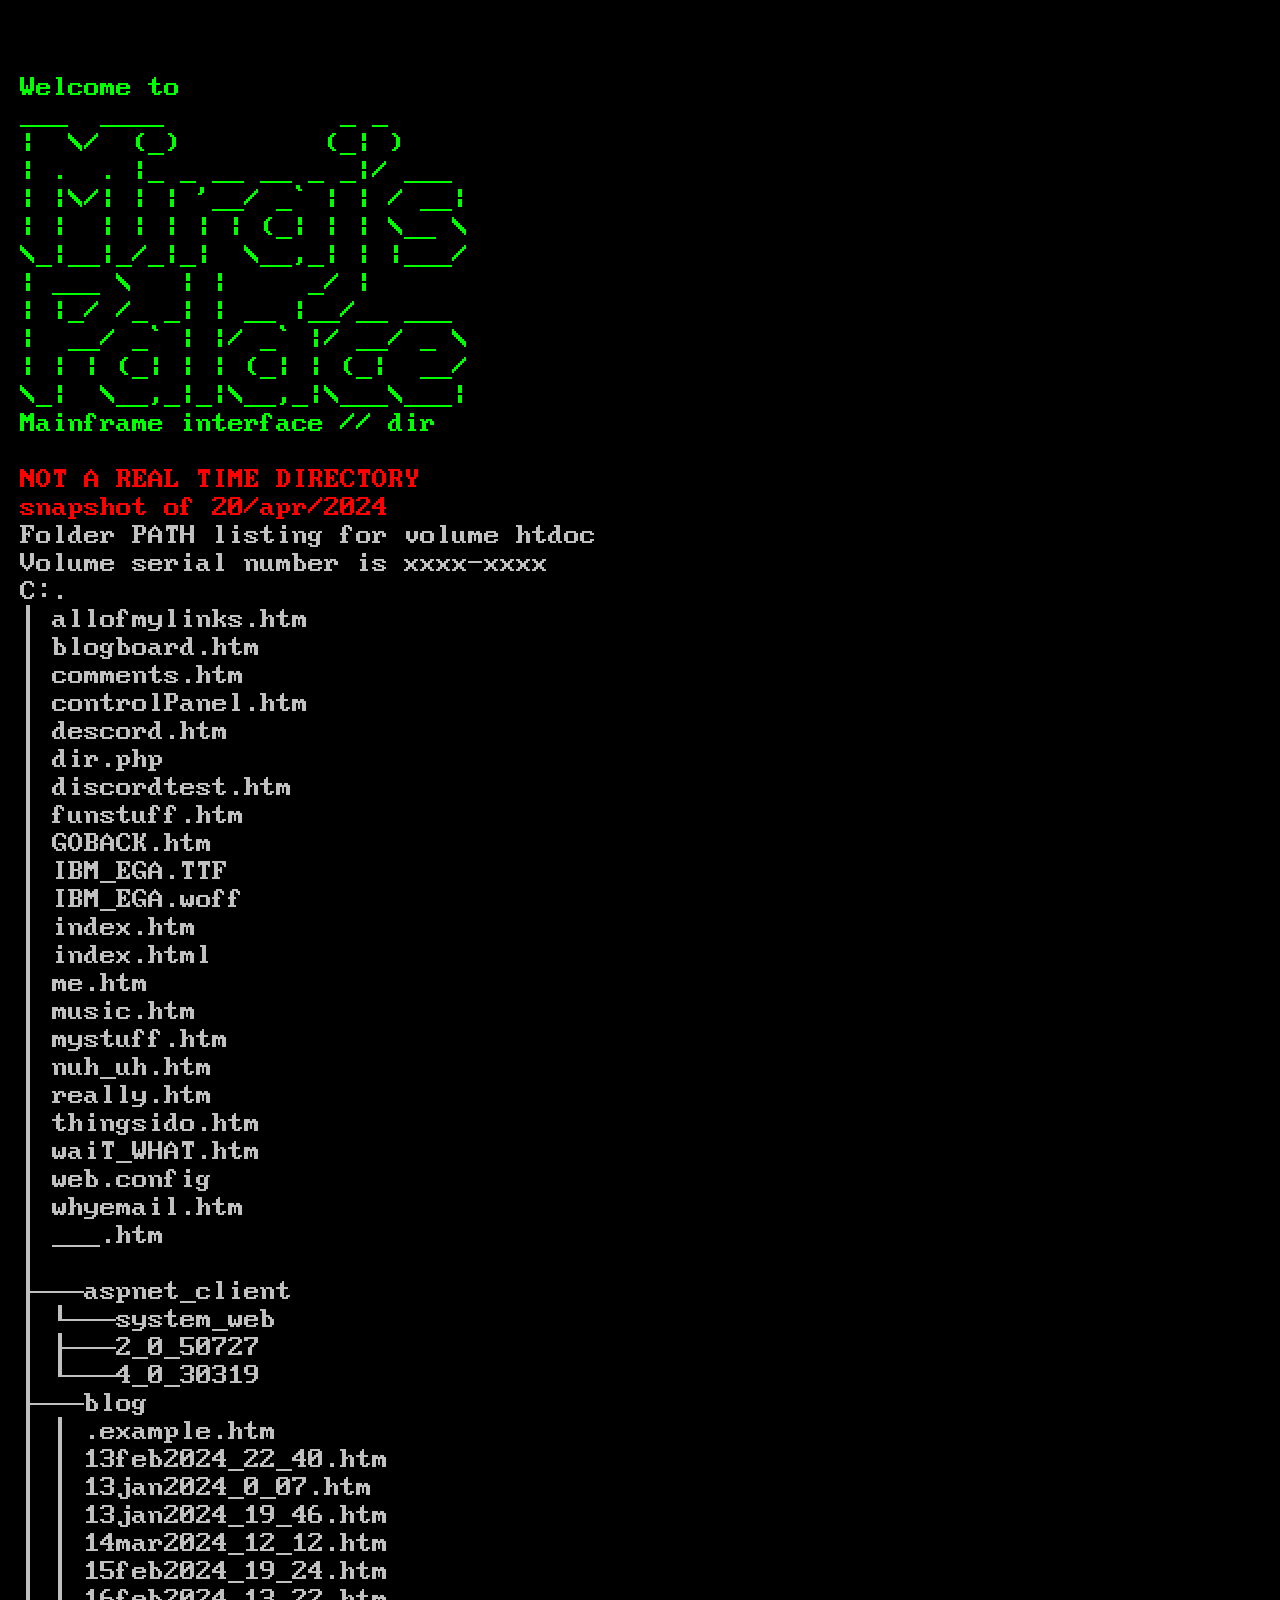
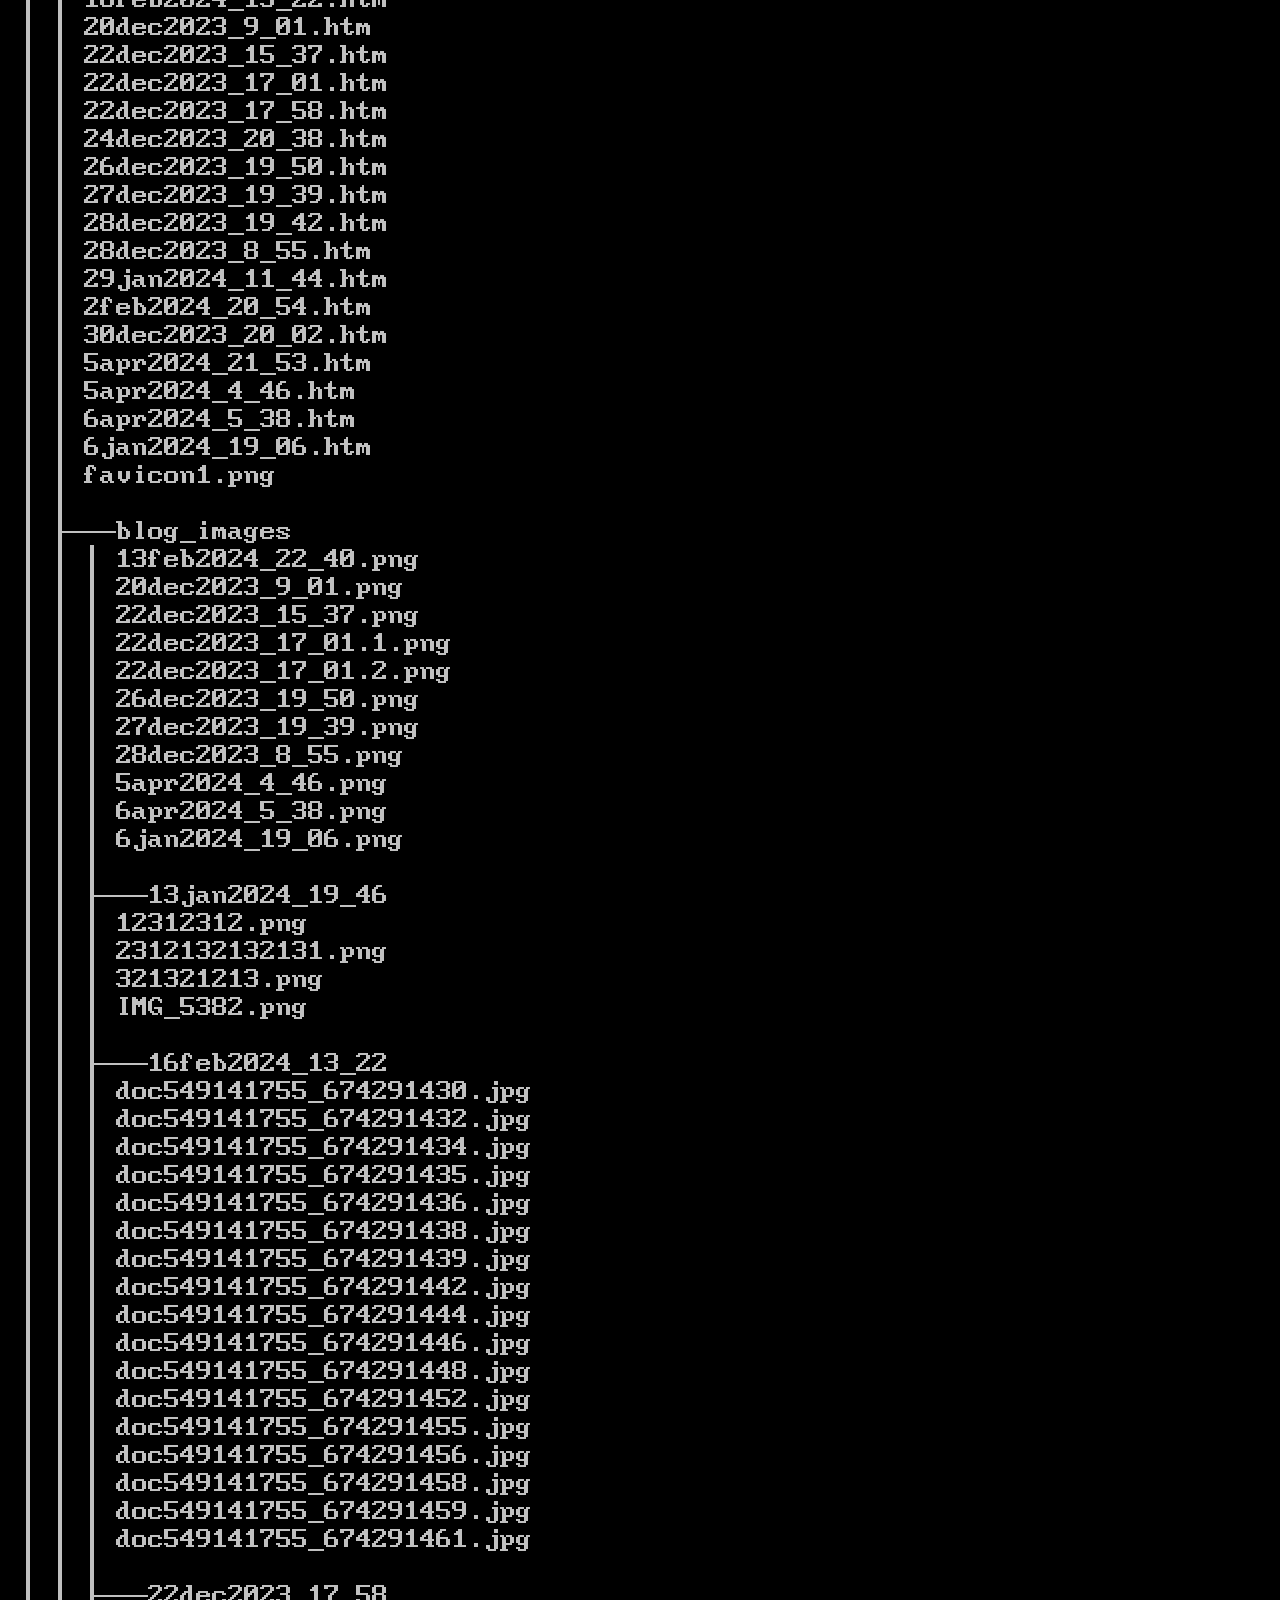
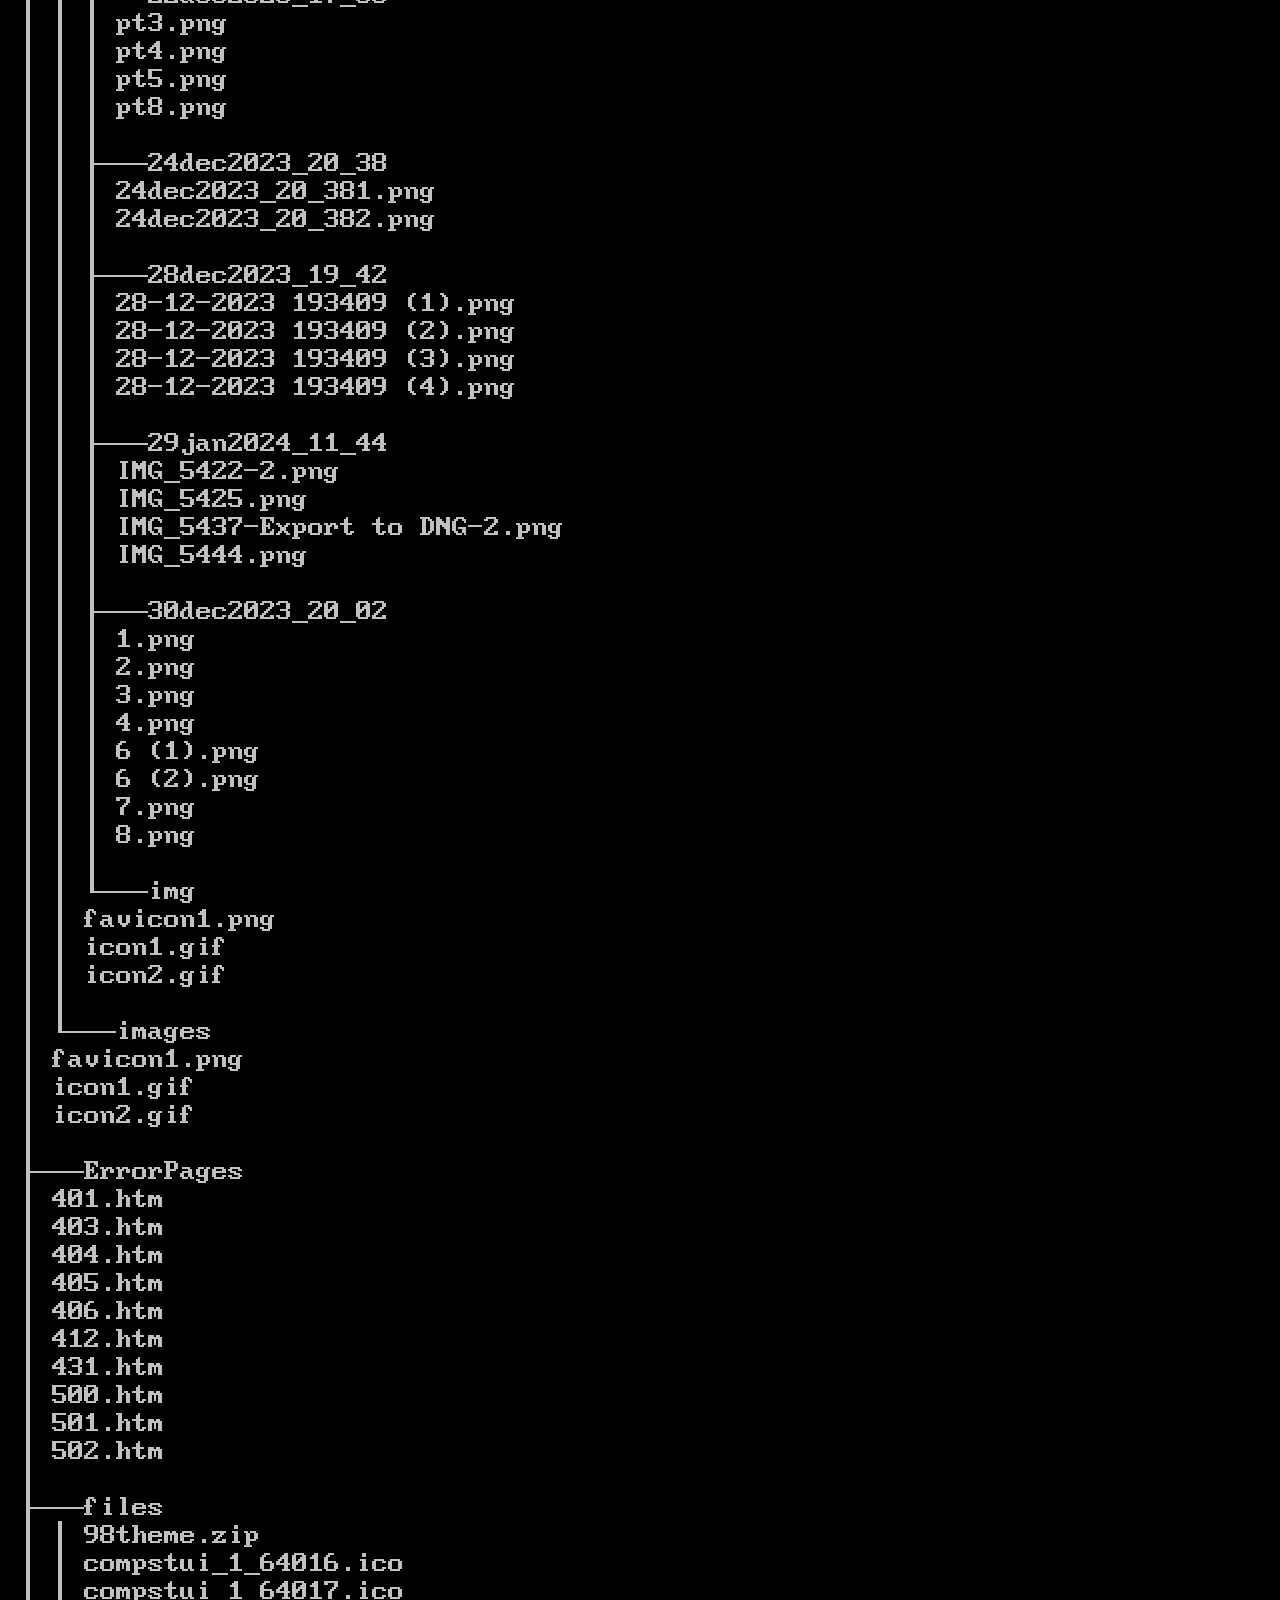
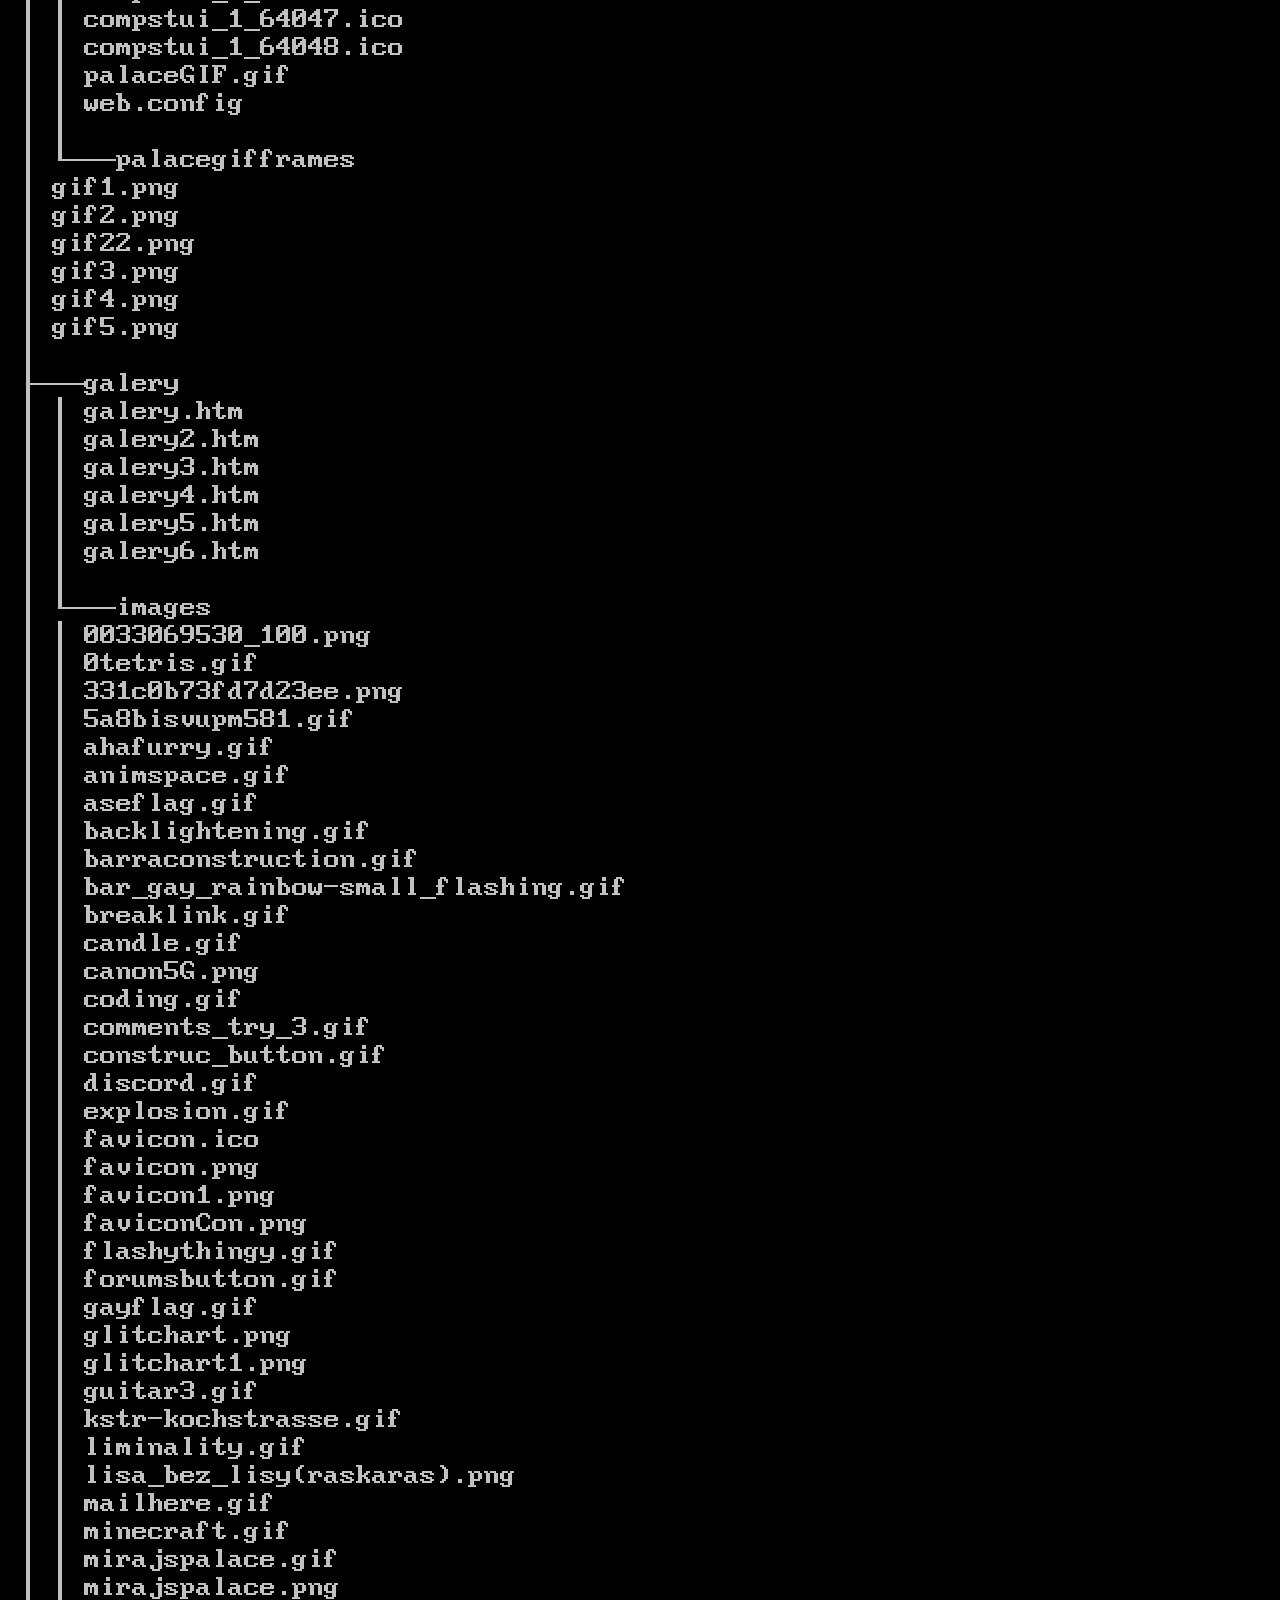
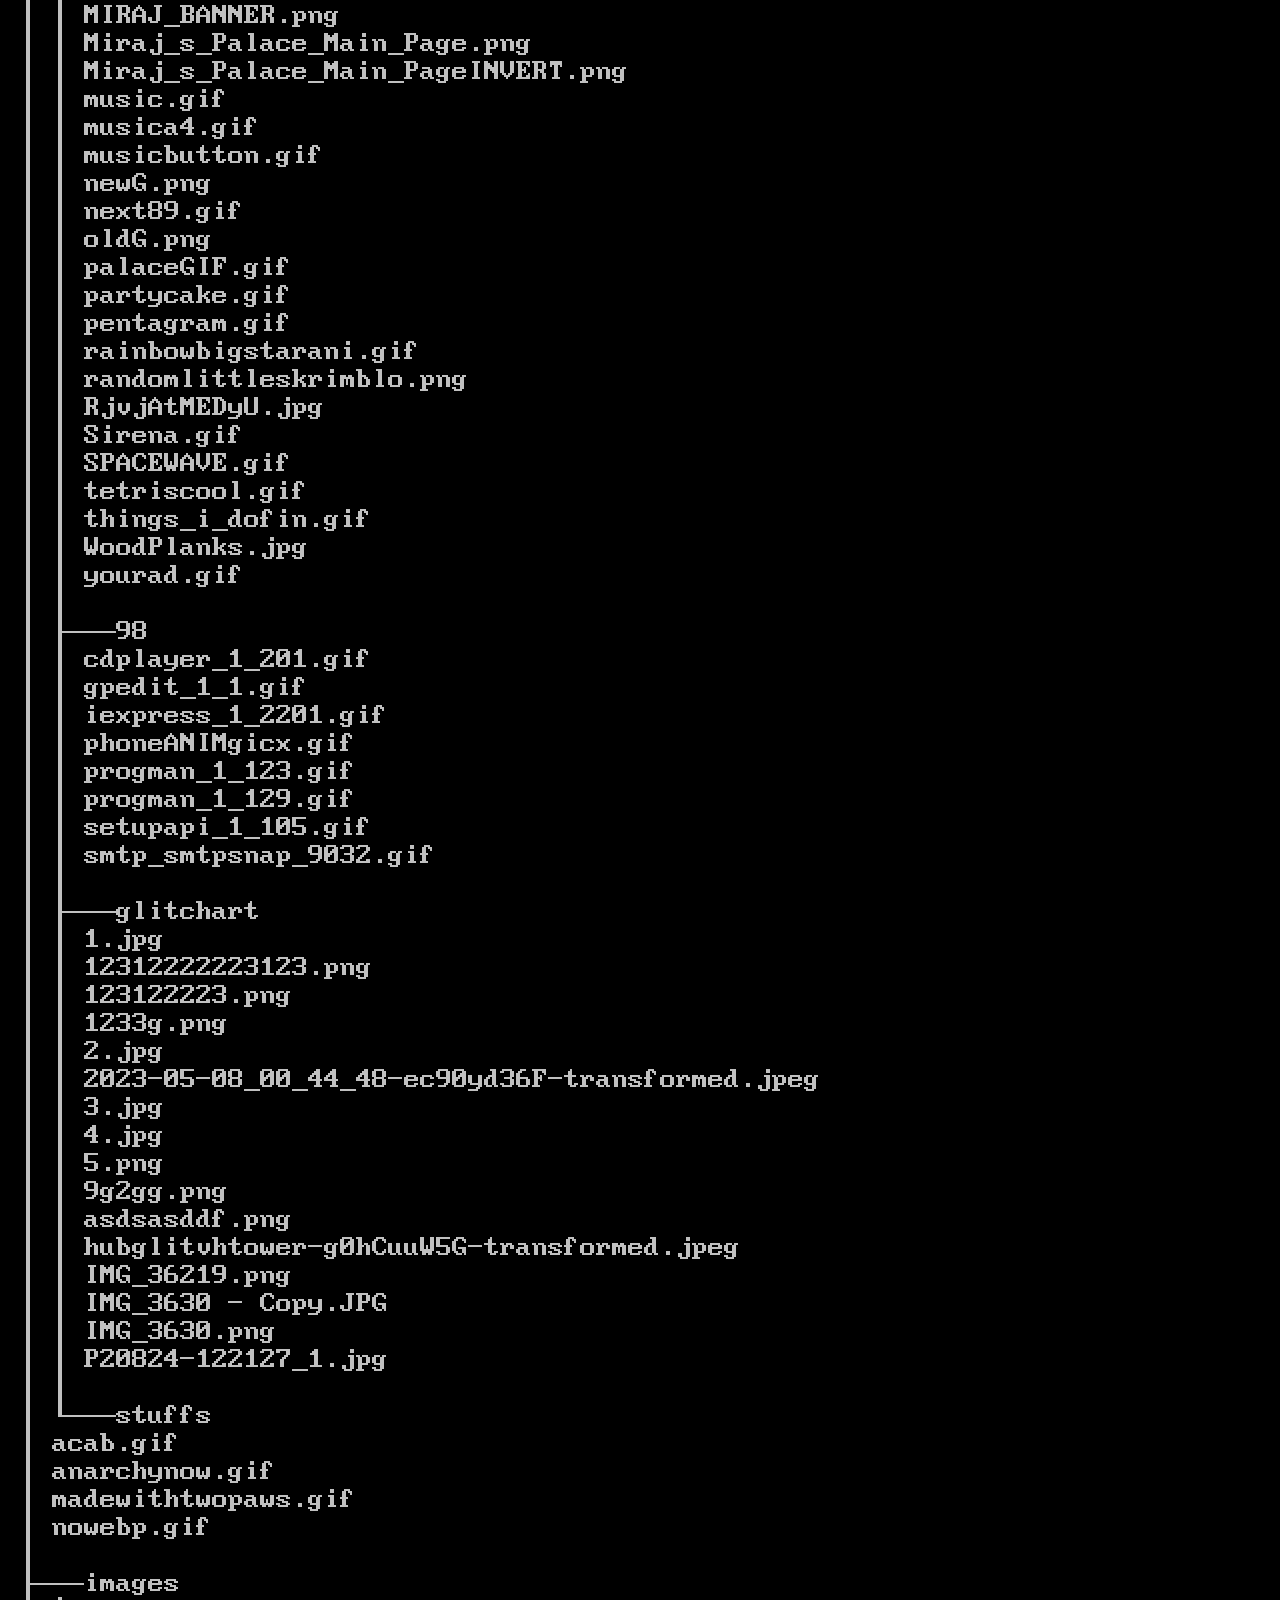
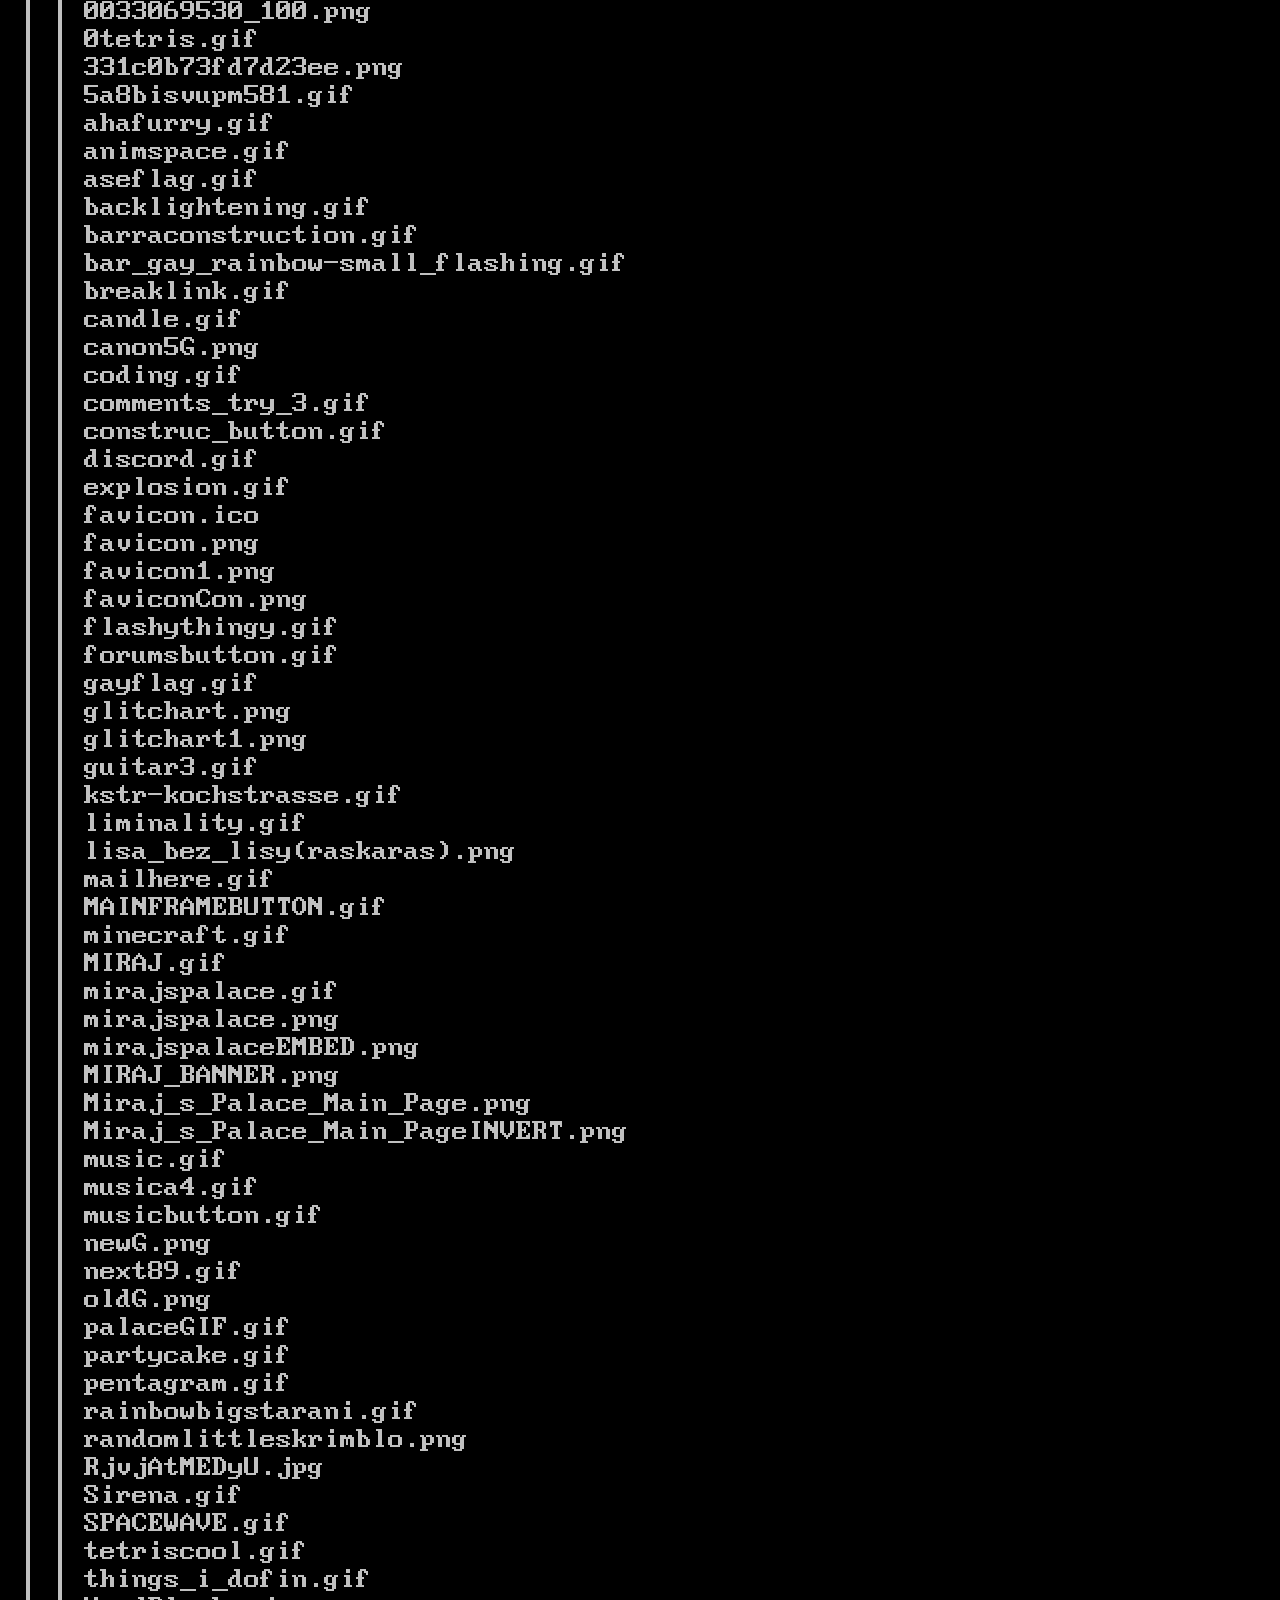
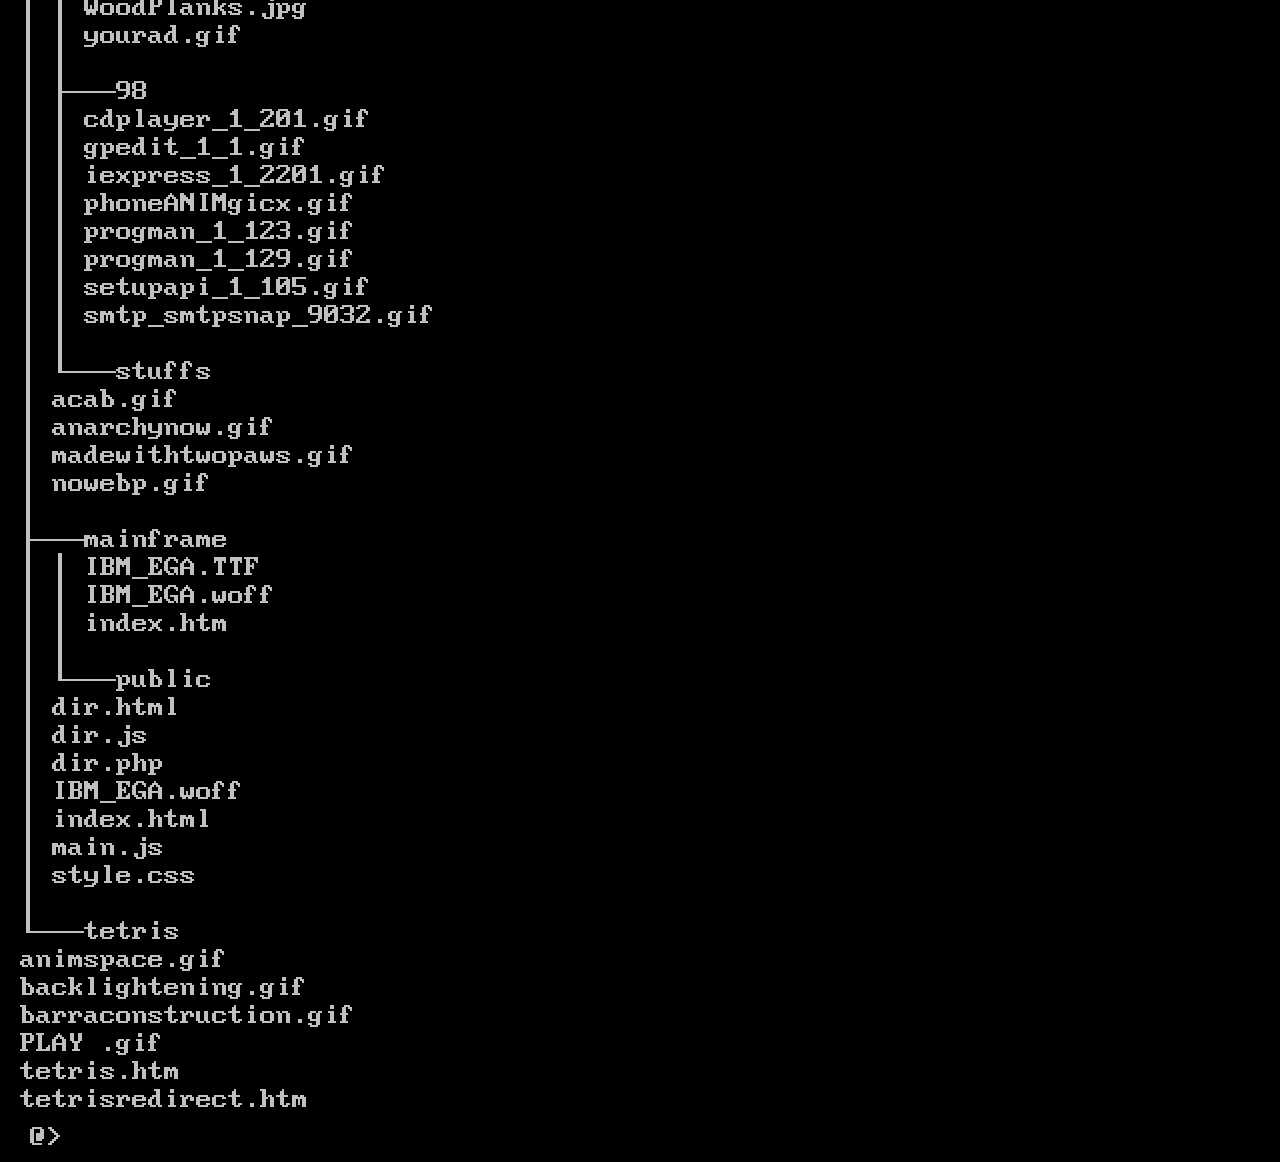
==== dir.html @ 4e68bce7 "out with old, in with the new" ====
<!DOCTYPE html>
<html lang="en">
<head>
    
    <meta charset="UTF-8">
    <meta http-equiv="X-UA-Compatible" content="IE=edge">
    <meta name="viewport" content="width=device-width, initial-scale=1.0">
    <link rel="preconnect" href="https://fonts.googleapis.com">
    <link rel="preconnect" href="https://fonts.gstatic.com" crossorigin>
    <link href="https://fonts.googleapis.com/css2?family=Inconsolata:wght@200;300;400;700&display=swap" rel="stylesheet">

    <link rel="stylesheet" href="style.css">
    <title>Mainframe</title>
	
	<style>
	@font-face {
	font-family: IBM;
	src: url('IBM_EGA.woff'); 
	font-smooth: never;
} 
</style>

<script src="https://ajax.googleapis.com/ajax/libs/jquery/3.2.1/jquery.min.js"></script>
  
</head>
<body>

  <a href="" class="clear"></a>

    <!-- Logo and instructions on how to use the website -->
    <div class="art" style="font-size: 28px; font-family: IBM"><span style="color: #00FF00; background: #000000;">
Welcome to
___  ____           _ _     
|  \/  (_)         (_| )    
| .  . |_ _ __ __ _ _|/ ___ 
| |\/| | | '__/ _` | | / __|
| |  | | | | | (_| | | \__ \
\_|__|_/_|_|  \__,_| | |___/
| ___ \   | |     _/ |      
| |_/ /_ _| | __ |__/__ ___ 
|  __/ _` | |/ _` |/ __/ _ \
| | | (_| | | (_| | (_|  __/
\_|  \__,_|_|\__,_|\___\___| 
Mainframe interface // dir
                                            </span></div>

<p style="font-size: 28px; font-family: IBM">
<span style="color: #FF0000">NOT A REAL TIME DIRECTORY<br>
snapshot of 20/apr/2024</span><br>
Folder PATH listing for volume htdoc<br>
Volume serial number is xxxx-xxxx<br>
C:.<br>
│   allofmylinks.htm<br>
│   blogboard.htm<br>
│   comments.htm<br>
│   controlPanel.htm<br>
│   descord.htm<br>
│   dir.php<br>
│   discordtest.htm<br>
│   funstuff.htm<br>
│   GOBACK.htm<br>
│   IBM_EGA.TTF<br>
│   IBM_EGA.woff<br>
│   index.htm<br>
│   index.html<br>
│   me.htm<br>
│   music.htm<br>
│   mystuff.htm<br>
│   nuh_uh.htm<br>
│   really.htm<br>
│   thingsido.htm<br>
│   waiT_WHAT.htm<br>
│   web.config<br>
│   whyemail.htm<br>
│   ___.htm<br>
│<br>
├───aspnet_client<br>
│   └───system_web<br>
│       ├───2_0_50727<br>
│       └───4_0_30319<br>
├───blog<br>
│   │   .example.htm<br>
│   │   13feb2024_22_40.htm<br>
│   │   13jan2024_0_07.htm<br>
│   │   13jan2024_19_46.htm<br>
│   │   14mar2024_12_12.htm<br>
│   │   15feb2024_19_24.htm<br>
│   │   16feb2024_13_22.htm<br>
│   │   20dec2023_9_01.htm<br>
│   │   22dec2023_15_37.htm<br>
│   │   22dec2023_17_01.htm<br>
│   │   22dec2023_17_58.htm<br>
│   │   24dec2023_20_38.htm<br>
│   │   26dec2023_19_50.htm<br>
│   │   27dec2023_19_39.htm<br>
│   │   28dec2023_19_42.htm<br>
│   │   28dec2023_8_55.htm<br>
│   │   29jan2024_11_44.htm<br>
│   │   2feb2024_20_54.htm<br>
│   │   30dec2023_20_02.htm<br>
│   │   5apr2024_21_53.htm<br>
│   │   5apr2024_4_46.htm<br>
│   │   6apr2024_5_38.htm<br>
│   │   6jan2024_19_06.htm<br>
│   │   favicon1.png<br>
│   │<br>
│   ├───blog_images<br>
│   │   │   13feb2024_22_40.png<br>
│   │   │   20dec2023_9_01.png<br>
│   │   │   22dec2023_15_37.png<br>
│   │   │   22dec2023_17_01.1.png<br>
│   │   │   22dec2023_17_01.2.png<br>
│   │   │   26dec2023_19_50.png<br>
│   │   │   27dec2023_19_39.png<br>
│   │   │   28dec2023_8_55.png<br>
│   │   │   5apr2024_4_46.png<br>
│   │   │   6apr2024_5_38.png<br>
│   │   │   6jan2024_19_06.png<br>
│   │   │<br>
│   │   ├───13jan2024_19_46<br>
│   │   │       12312312.png<br>
│   │   │       2312132132131.png<br>
│   │   │       321321213.png<br>
│   │   │       IMG_5382.png<br>
│   │   │<br>
│   │   ├───16feb2024_13_22<br>
│   │   │       doc549141755_674291430.jpg<br>
│   │   │       doc549141755_674291432.jpg<br>
│   │   │       doc549141755_674291434.jpg<br>
│   │   │       doc549141755_674291435.jpg<br>
│   │   │       doc549141755_674291436.jpg<br>
│   │   │       doc549141755_674291438.jpg<br>
│   │   │       doc549141755_674291439.jpg<br>
│   │   │       doc549141755_674291442.jpg<br>
│   │   │       doc549141755_674291444.jpg<br>
│   │   │       doc549141755_674291446.jpg<br>
│   │   │       doc549141755_674291448.jpg<br>
│   │   │       doc549141755_674291452.jpg<br>
│   │   │       doc549141755_674291455.jpg<br>
│   │   │       doc549141755_674291456.jpg<br>
│   │   │       doc549141755_674291458.jpg<br>
│   │   │       doc549141755_674291459.jpg<br>
│   │   │       doc549141755_674291461.jpg<br>
│   │   │<br>
│   │   ├───22dec2023_17_58<br>
│   │   │       pt3.png<br>
│   │   │       pt4.png<br>
│   │   │       pt5.png<br>
│   │   │       pt8.png<br>
│   │   │<br>
│   │   ├───24dec2023_20_38<br>
│   │   │       24dec2023_20_381.png<br>
│   │   │       24dec2023_20_382.png<br>
│   │   │<br>
│   │   ├───28dec2023_19_42<br>
│   │   │       28-12-2023 193409 (1).png<br>
│   │   │       28-12-2023 193409 (2).png<br>
│   │   │       28-12-2023 193409 (3).png<br>
│   │   │       28-12-2023 193409 (4).png<br>
│   │   │<br>
│   │   ├───29jan2024_11_44<br>
│   │   │       IMG_5422-2.png<br>
│   │   │       IMG_5425.png<br>
│   │   │       IMG_5437-Export to DNG-2.png<br>
│   │   │       IMG_5444.png<br>
│   │   │<br>
│   │   ├───30dec2023_20_02<br>
│   │   │       1.png<br>
│   │   │       2.png<br>
│   │   │       3.png<br>
│   │   │       4.png<br>
│   │   │       6 (1).png<br>
│   │   │       6 (2).png<br>
│   │   │       7.png<br>
│   │   │       8.png<br>
│   │   │<br>
│   │   └───img<br>
│   │           favicon1.png<br>
│   │           icon1.gif<br>
│   │           icon2.gif<br>
│   │<br>
│   └───images<br>
│           favicon1.png<br>
│           icon1.gif<br>
│           icon2.gif<br>
│<br>
├───ErrorPages<br>
│       401.htm<br>
│       403.htm<br>
│       404.htm<br>
│       405.htm<br>
│       406.htm<br>
│       412.htm<br>
│       431.htm<br>
│       500.htm<br>
│       501.htm<br>
│       502.htm<br>
│<br>
├───files<br>
│   │   98theme.zip<br>
│   │   compstui_1_64016.ico<br>
│   │   compstui_1_64017.ico<br>
│   │   compstui_1_64047.ico<br>
│   │   compstui_1_64048.ico<br>
│   │   palaceGIF.gif<br>
│   │   web.config<br>
│   │<br>
│   └───palacegifframes<br>
│           gif1.png<br>
│           gif2.png<br>
│           gif22.png<br>
│           gif3.png<br>
│           gif4.png<br>
│           gif5.png<br>
│<br>
├───galery<br>
│   │   galery.htm<br>
│   │   galery2.htm<br>
│   │   galery3.htm<br>
│   │   galery4.htm<br>
│   │   galery5.htm<br>
│   │   galery6.htm<br>
│   │<br>
│   └───images<br>
│       │   0033069530_100.png<br>
│       │   0tetris.gif<br>
│       │   331c0b73fd7d23ee.png<br>
│       │   5a8bisvupm581.gif<br>
│       │   ahafurry.gif<br>
│       │   animspace.gif<br>
│       │   aseflag.gif<br>
│       │   backlightening.gif<br>
│       │   barraconstruction.gif<br>
│       │   bar_gay_rainbow-small_flashing.gif<br>
│       │   breaklink.gif<br>
│       │   candle.gif<br>
│       │   canon5G.png<br>
│       │   coding.gif<br>
│       │   comments_try_3.gif<br>
│       │   construc_button.gif<br>
│       │   discord.gif<br>
│       │   explosion.gif<br>
│       │   favicon.ico<br>
│       │   favicon.png<br>
│       │   favicon1.png<br>
│       │   faviconCon.png<br>
│       │   flashythingy.gif<br>
│       │   forumsbutton.gif<br>
│       │   gayflag.gif<br>
│       │   glitchart.png<br>
│       │   glitchart1.png<br>
│       │   guitar3.gif<br>
│       │   kstr-kochstrasse.gif<br>
│       │   liminality.gif<br>
│       │   lisa_bez_lisy(raskaras).png<br>
│       │   mailhere.gif<br>
│       │   minecraft.gif<br>
│       │   mirajspalace.gif<br>
│       │   mirajspalace.png<br>
│       │   MIRAJ_BANNER.png<br>
│       │   Miraj_s_Palace_Main_Page.png<br>
│       │   Miraj_s_Palace_Main_PageINVERT.png<br>
│       │   music.gif<br>
│       │   musica4.gif<br>
│       │   musicbutton.gif<br>
│       │   newG.png<br>
│       │   next89.gif<br>
│       │   oldG.png<br>
│       │   palaceGIF.gif<br>
│       │   partycake.gif<br>
│       │   pentagram.gif<br>
│       │   rainbowbigstarani.gif<br>
│       │   randomlittleskrimblo.png<br>
│       │   RjvjAtMEDyU.jpg<br>
│       │   Sirena.gif<br>
│       │   SPACEWAVE.gif<br>
│       │   tetriscool.gif<br>
│       │   things_i_dofin.gif<br>
│       │   WoodPlanks.jpg<br>
│       │   yourad.gif<br>
│       │<br>
│       ├───98<br>
│       │       cdplayer_1_201.gif<br>
│       │       gpedit_1_1.gif<br>
│       │       iexpress_1_2201.gif<br>
│       │       phoneANIMgicx.gif<br>
│       │       progman_1_123.gif<br>
│       │       progman_1_129.gif<br>
│       │       setupapi_1_105.gif<br>
│       │       smtp_smtpsnap_9032.gif<br>
│       │<br>
│       ├───glitchart<br>
│       │       1.jpg<br>
│       │       12312222223123.png<br>
│       │       123122223.png<br>
│       │       1233g.png<br>
│       │       2.jpg<br>
│       │       2023-05-08_00_44_48-ec90yd36F-transformed.jpeg<br>
│       │       3.jpg<br>
│       │       4.jpg<br>
│       │       5.png<br>
│       │       9g2gg.png<br>
│       │       asdsasddf.png<br>
│       │       hubglitvhtower-g0hCuuW5G-transformed.jpeg<br>
│       │       IMG_36219.png<br>
│       │       IMG_3630 - Copy.JPG<br>
│       │       IMG_3630.png<br>
│       │       P20824-122127_1.jpg<br>
│       │<br>
│       └───stuffs<br>
│               acab.gif<br>
│               anarchynow.gif<br>
│               madewithtwopaws.gif<br>
│               nowebp.gif<br>
│<br>
├───images<br>
│   │   0033069530_100.png<br>
│   │   0tetris.gif<br>
│   │   331c0b73fd7d23ee.png<br>
│   │   5a8bisvupm581.gif<br>
│   │   ahafurry.gif<br>
│   │   animspace.gif<br>
│   │   aseflag.gif<br>
│   │   backlightening.gif<br>
│   │   barraconstruction.gif<br>
│   │   bar_gay_rainbow-small_flashing.gif<br>
│   │   breaklink.gif<br>
│   │   candle.gif<br>
│   │   canon5G.png<br>
│   │   coding.gif<br>
│   │   comments_try_3.gif<br>
│   │   construc_button.gif<br>
│   │   discord.gif<br>
│   │   explosion.gif<br>
│   │   favicon.ico<br>
│   │   favicon.png<br>
│   │   favicon1.png<br>
│   │   faviconCon.png<br>
│   │   flashythingy.gif<br>
│   │   forumsbutton.gif<br>
│   │   gayflag.gif<br>
│   │   glitchart.png<br>
│   │   glitchart1.png<br>
│   │   guitar3.gif<br>
│   │   kstr-kochstrasse.gif<br>
│   │   liminality.gif<br>
│   │   lisa_bez_lisy(raskaras).png<br>
│   │   mailhere.gif<br>
│   │   MAINFRAMEBUTTON.gif<br>
│   │   minecraft.gif<br>
│   │   MIRAJ.gif<br>
│   │   mirajspalace.gif<br>
│   │   mirajspalace.png<br>
│   │   mirajspalaceEMBED.png<br>
│   │   MIRAJ_BANNER.png<br>
│   │   Miraj_s_Palace_Main_Page.png<br>
│   │   Miraj_s_Palace_Main_PageINVERT.png<br>
│   │   music.gif<br>
│   │   musica4.gif<br>
│   │   musicbutton.gif<br>
│   │   newG.png<br>
│   │   next89.gif<br>
│   │   oldG.png<br>
│   │   palaceGIF.gif<br>
│   │   partycake.gif<br>
│   │   pentagram.gif<br>
│   │   rainbowbigstarani.gif<br>
│   │   randomlittleskrimblo.png<br>
│   │   RjvjAtMEDyU.jpg<br>
│   │   Sirena.gif<br>
│   │   SPACEWAVE.gif<br>
│   │   tetriscool.gif<br>
│   │   things_i_dofin.gif<br>
│   │   WoodPlanks.jpg<br>
│   │   yourad.gif<br>
│   │<br>
│   ├───98<br>
│   │       cdplayer_1_201.gif<br>
│   │       gpedit_1_1.gif<br>
│   │       iexpress_1_2201.gif<br>
│   │       phoneANIMgicx.gif<br>
│   │       progman_1_123.gif<br>
│   │       progman_1_129.gif<br>
│   │       setupapi_1_105.gif<br>
│   │       smtp_smtpsnap_9032.gif<br>
│   │<br>
│   └───stuffs<br>
│           acab.gif<br>
│           anarchynow.gif<br>
│           madewithtwopaws.gif<br>
│           nowebp.gif<br>
│<br>
├───mainframe<br>
│   │   IBM_EGA.TTF<br>
│   │   IBM_EGA.woff<br>
│   │   index.htm<br>
│   │<br>
│   └───public<br>
│           dir.html<br>
│           dir.js<br>
│           dir.php<br>
│           IBM_EGA.woff<br>
│           index.html<br>
│           main.js<br>
│           style.css<br>
│<br>
└───tetris<br>
        animspace.gif<br>
        backlightening.gif<br>
        barraconstruction.gif<br>
        PLAY .gif<br>
        tetris.htm<br>
        tetrisredirect.htm<br>
</p>
    <!-- Where the content will be displayed -->
    <div style="font-size: 28px; font-family: IBM" class="content"></div>

    <!-- The input -->
    <div id="txt">
      <p style="font-size: 28px; font-family: IBM"class="path">@> </p>

        <input style="font-size: 28px; font-family: IBM" type="text" class="txt-input" autofocus onfocus="this.select()">
        <i></i>
      </div>
    </div>


    <script src="dir.js"></script>
</body>
</html>
---- style.css ----
@font-face {
    font-family: IBM;
    src: url('IBM_EGA.woff'); 
    font-smooth: never;
}

* {
    margin: 0;
    padding: 0;
    font-family: 'IBM', monospace;
}

body {
    color: #C0C0C0;
    background: #000000;
    padding: 15px 20px;
    height: 100vh;
}

/* Logo */
.art {
    position: relative;
    font-family: monospace;
    white-space: pre;
    margin-top: 30px;
    margin-left: 0;
    font-size: 1.5em;
}

/* Make content selectable */
.content, .art {
    user-select: text;
    -webkit-user-select: text;
    cursor: text;
}

/* The input */
#txt {
    display: flex;
    padding: 10px;
}

.txt-input {
    margin-top: 1px;
    margin-left: 7px;
    outline: none;
    border: none;
    background-color: transparent;
    color: #007F7F;
    font-size: 1em;
    user-select: none;
    -webkit-user-select: none;
    flex: 1;
}

/* Visual feedback for selectable areas on hover */
.content:hover, .art:hover {
    cursor: text;
}

/* Links */
a {
    text-decoration: none;
    color: #007F7F;
    transition: .3s;
}

a:hover {
    color: #00FF00;
}

/* Responsive */
@media (max-width: 767px) {
    body {
        padding: 10px;
    }
    
    .art {
        font-size: 1em;
    }

    .txt-input {
        font-size: 0.9em;
    }
}
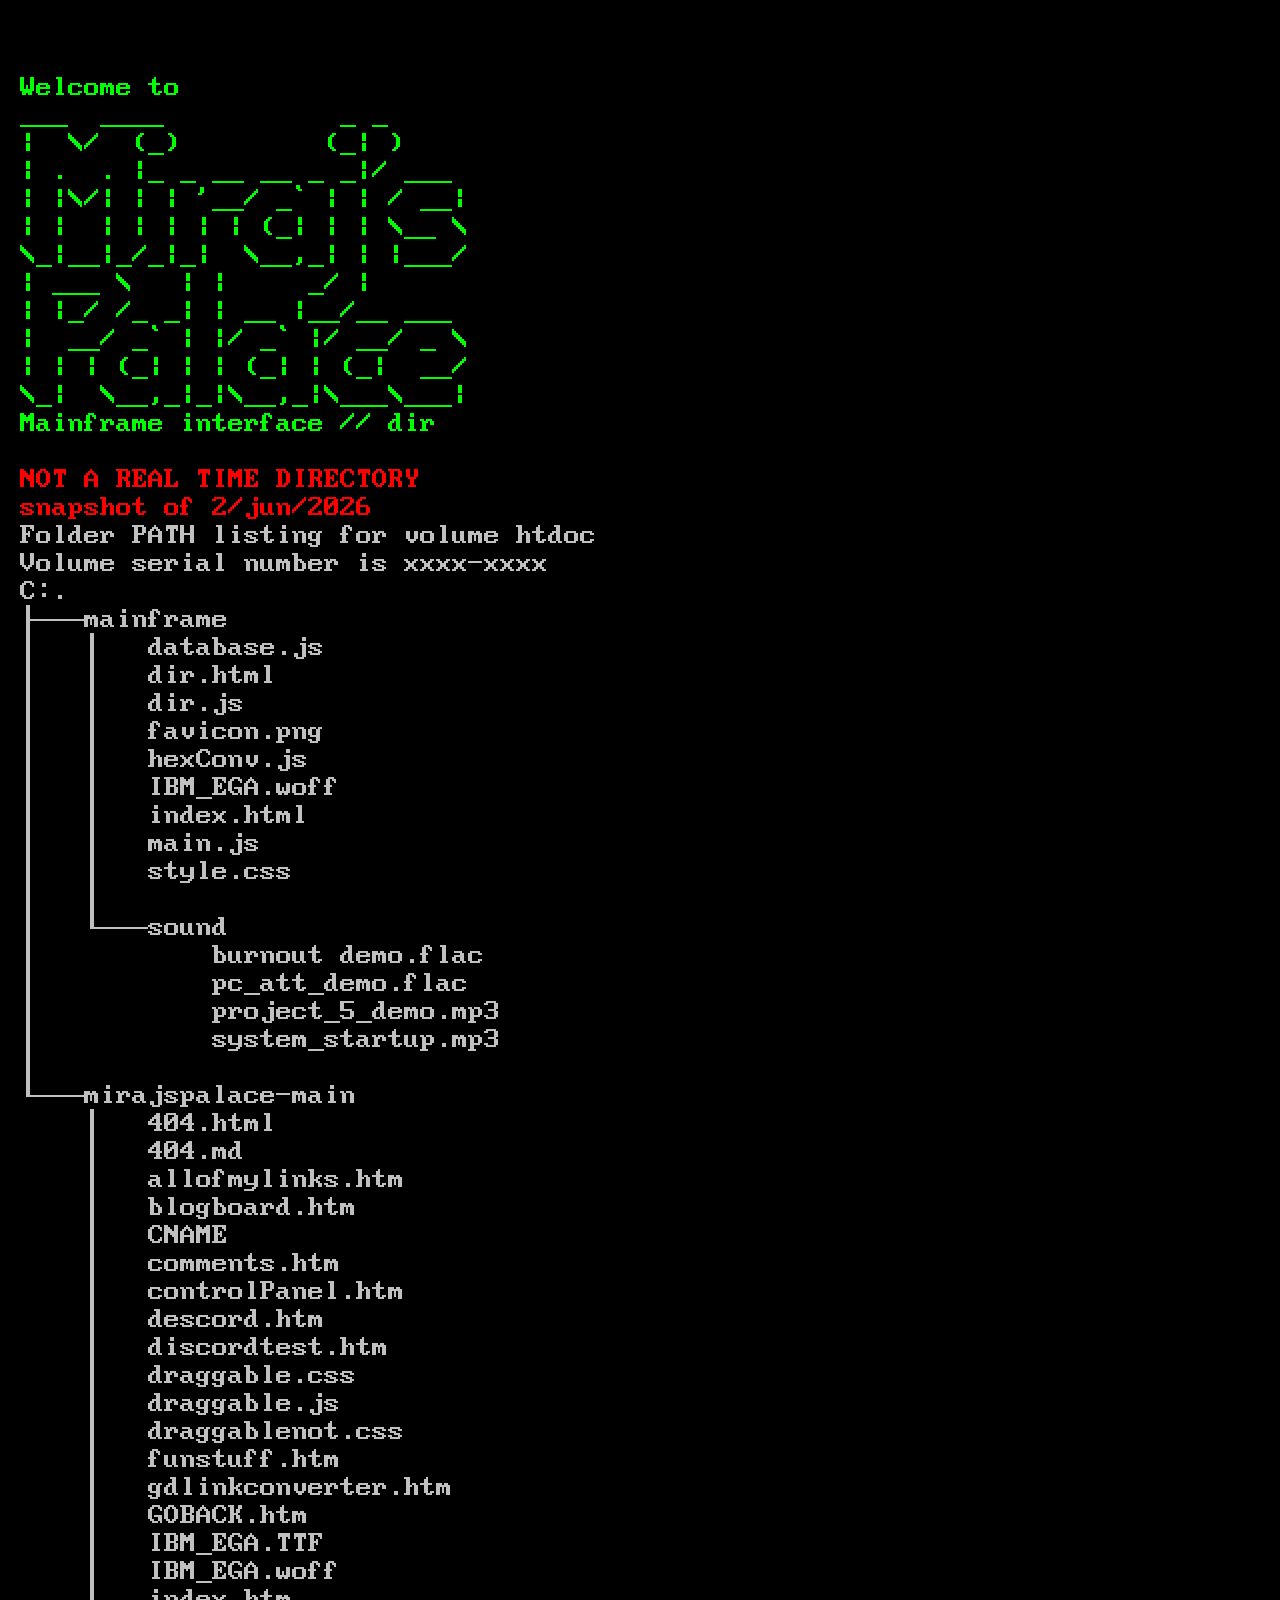
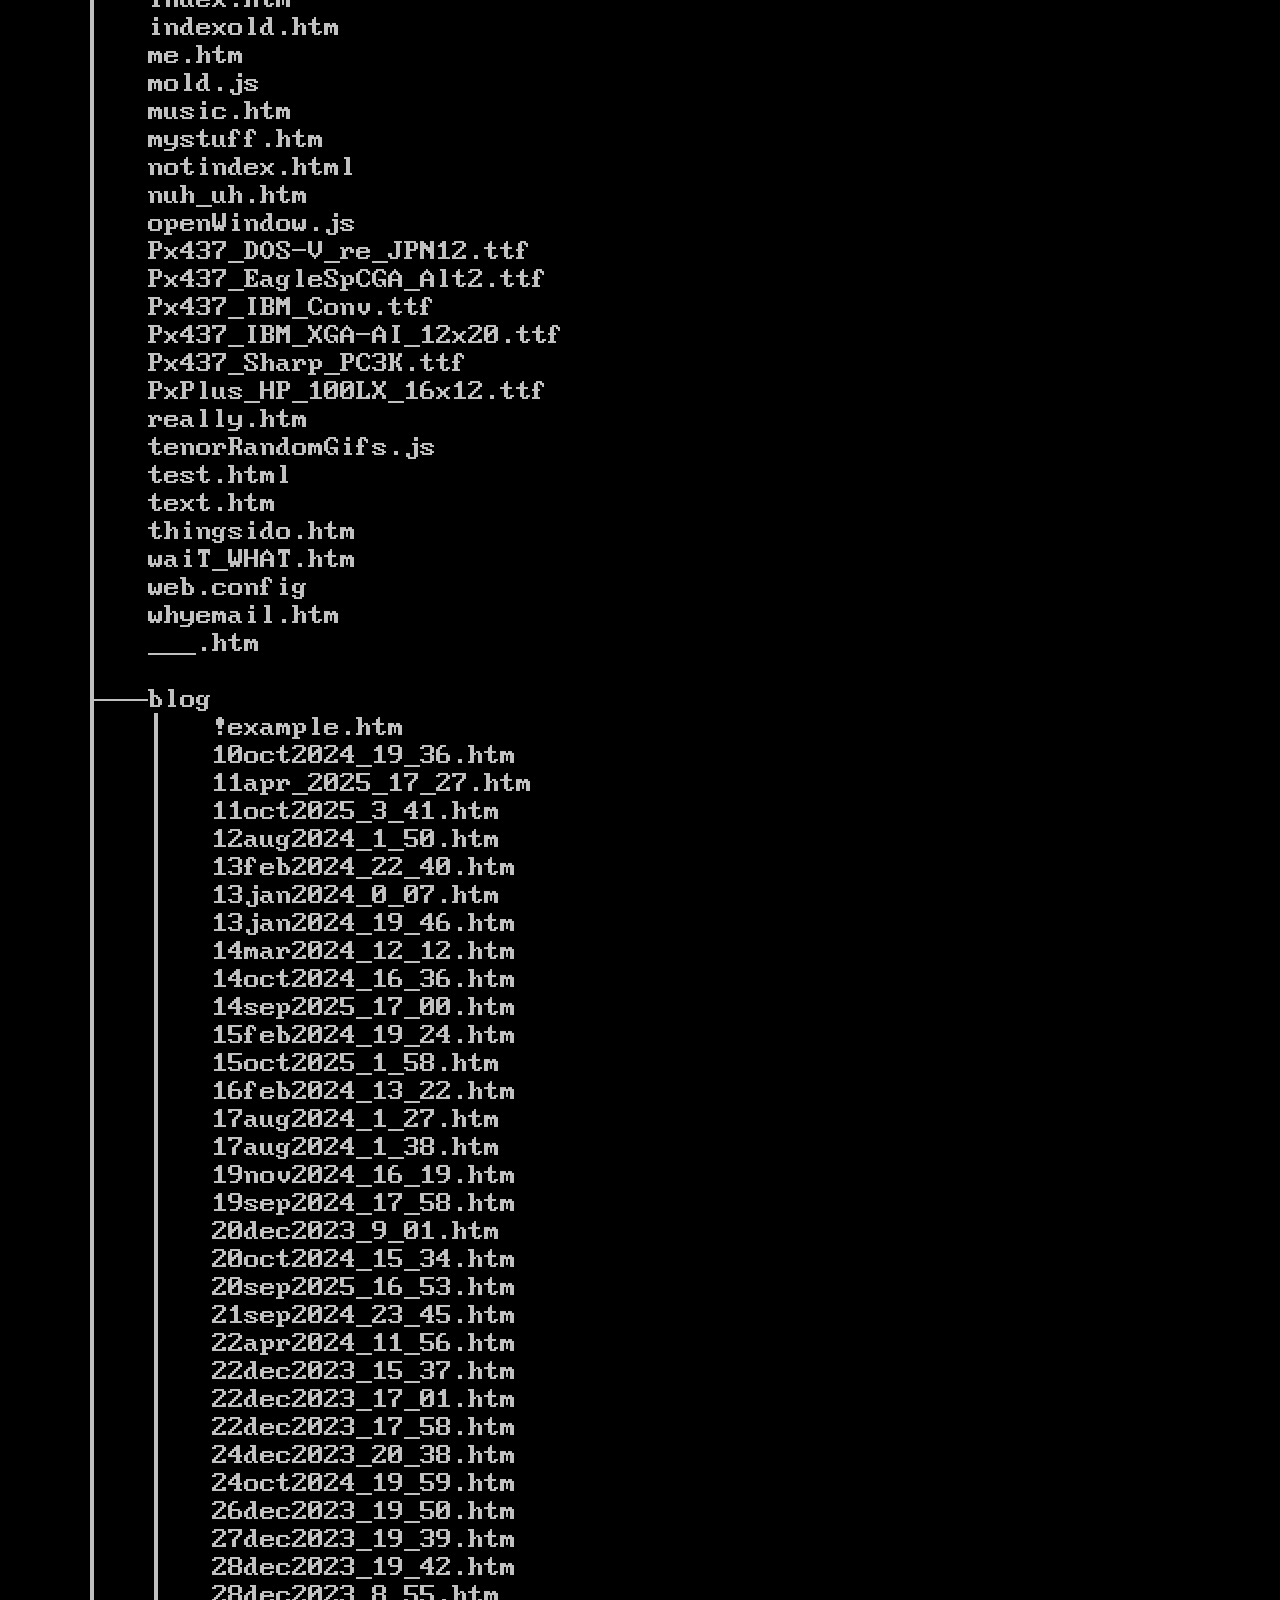
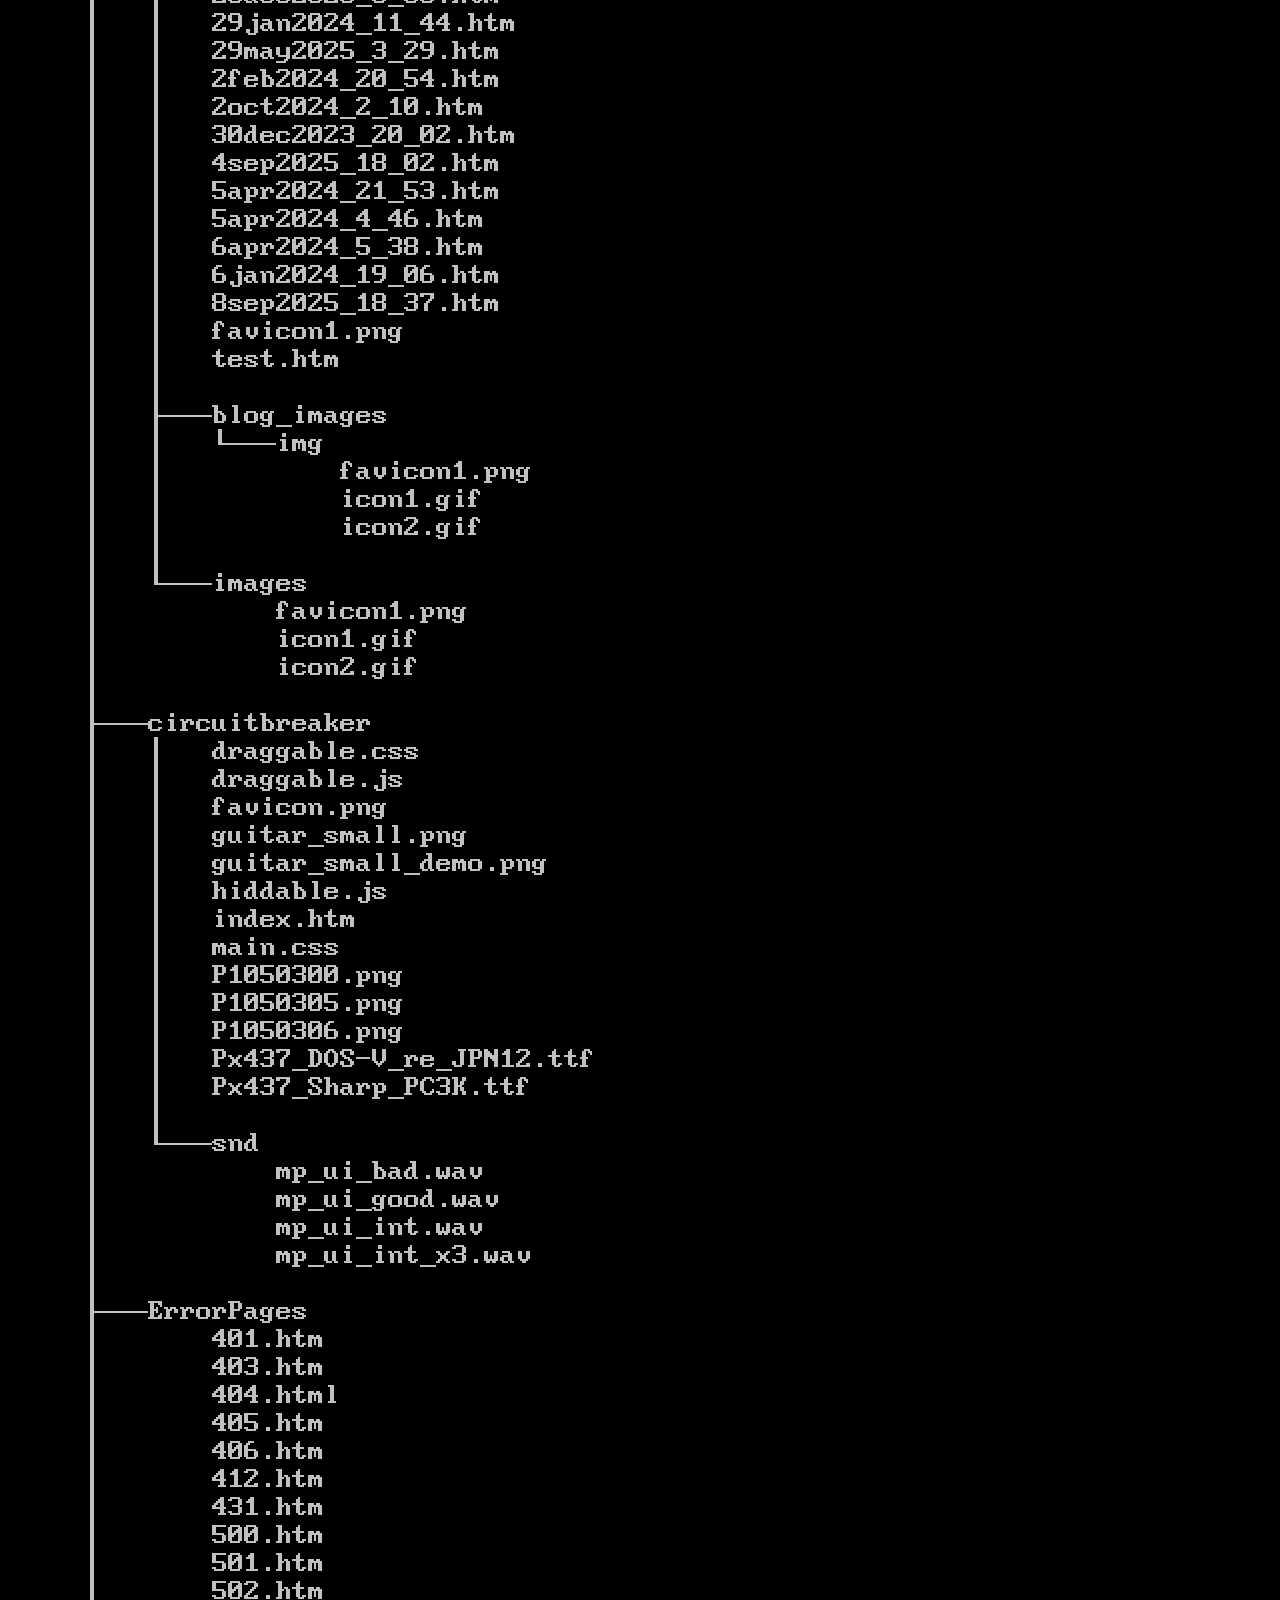
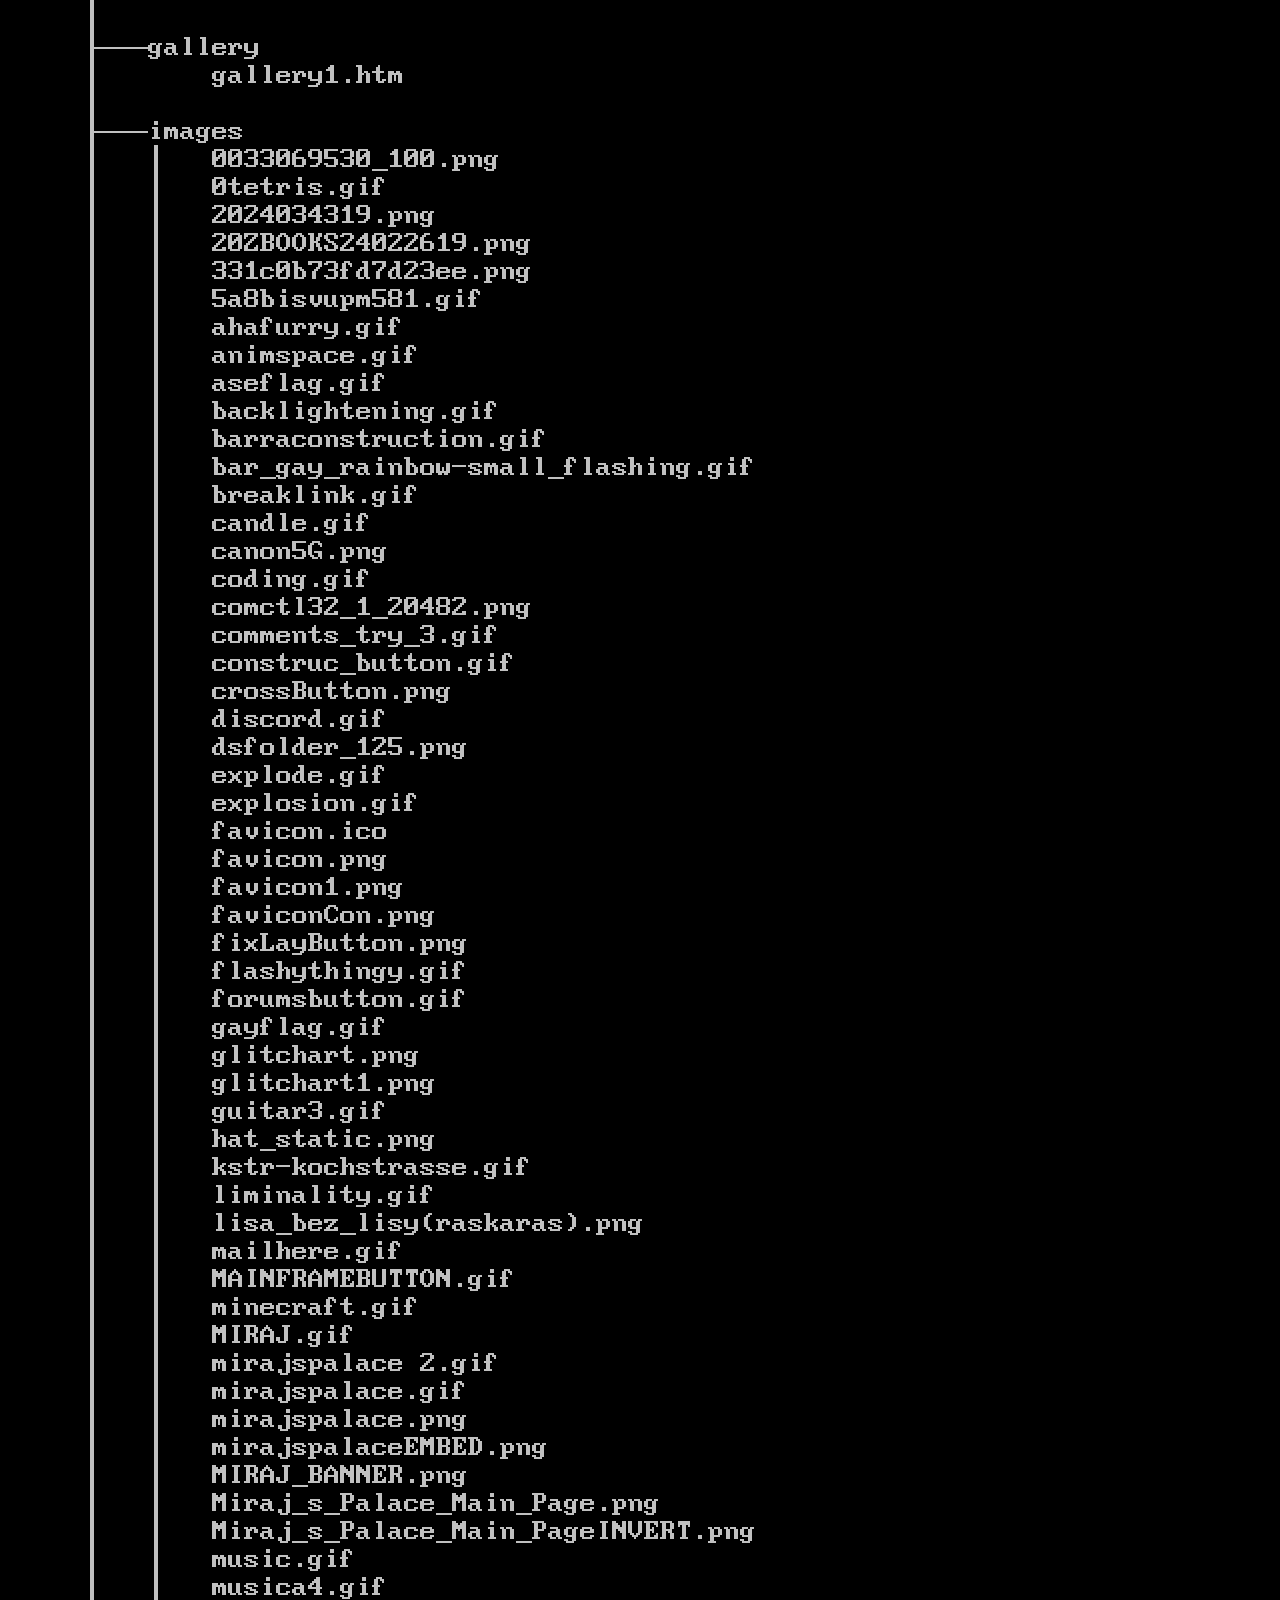
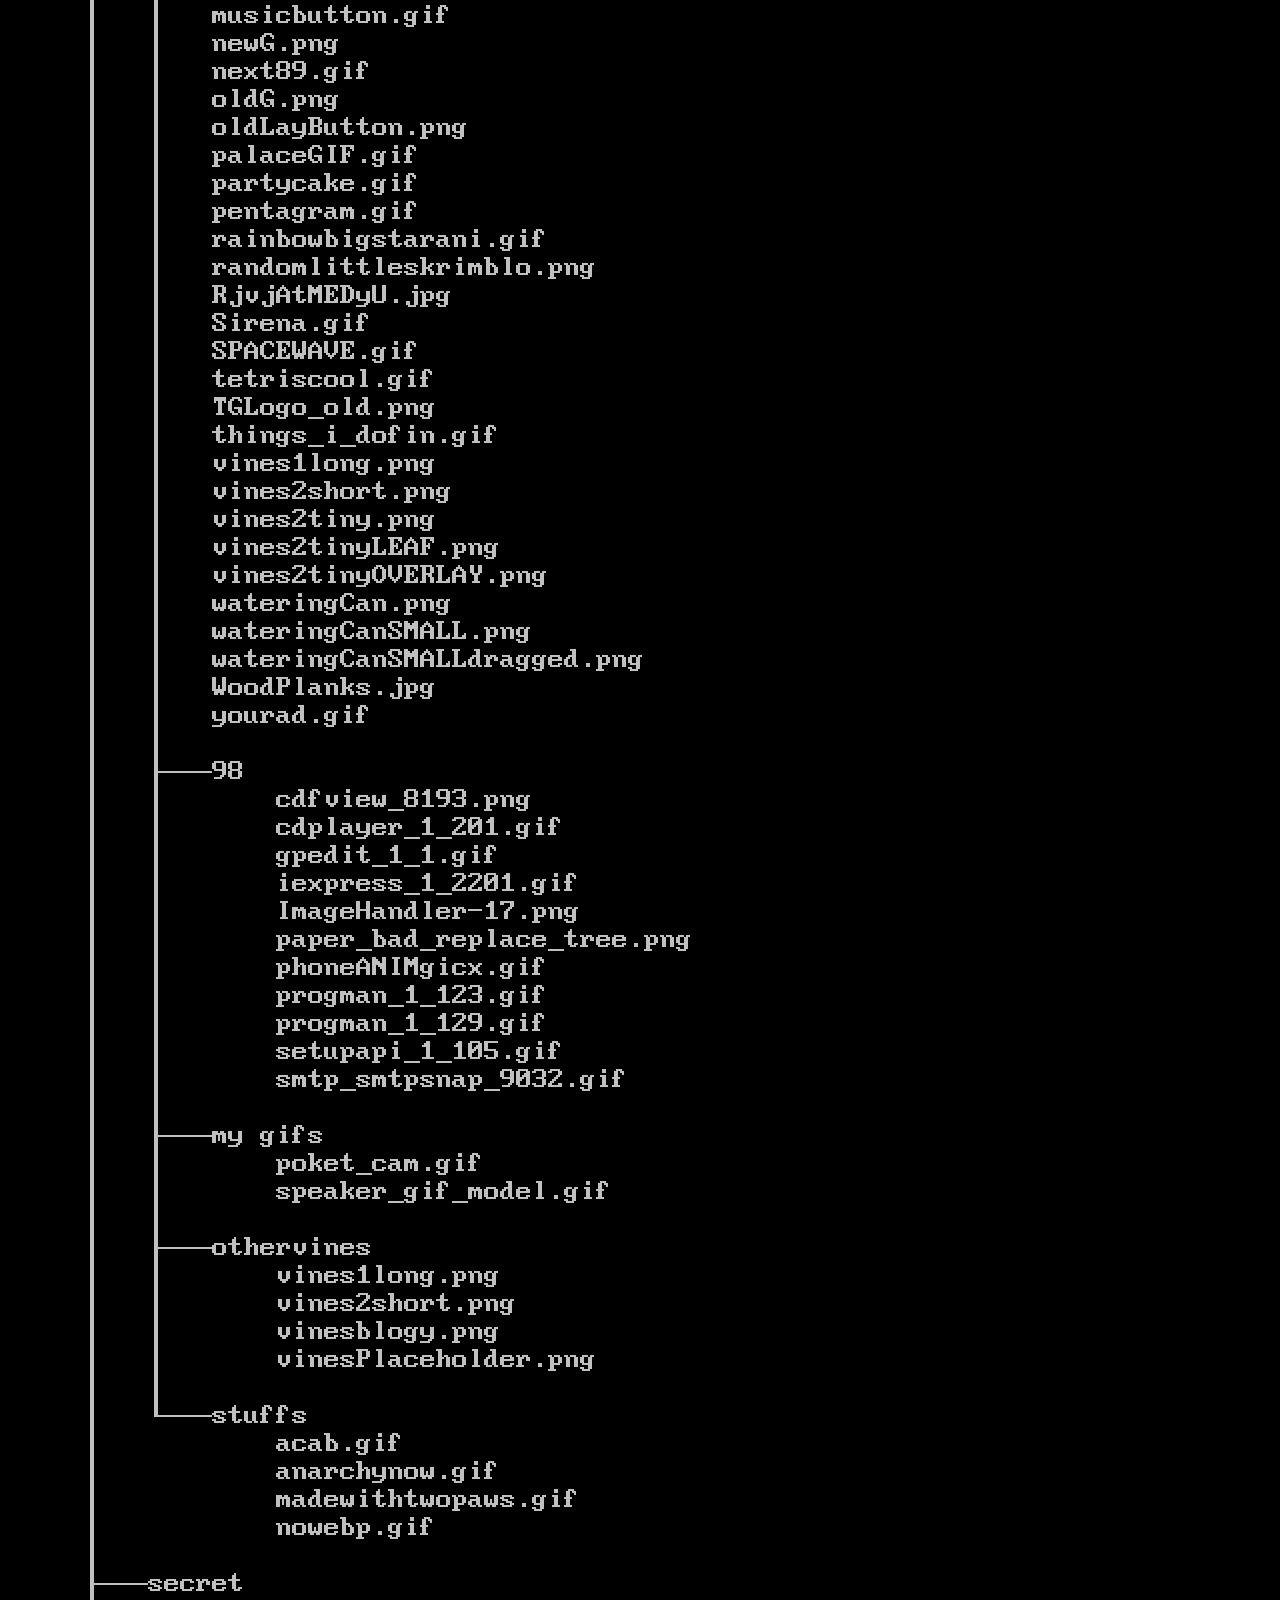
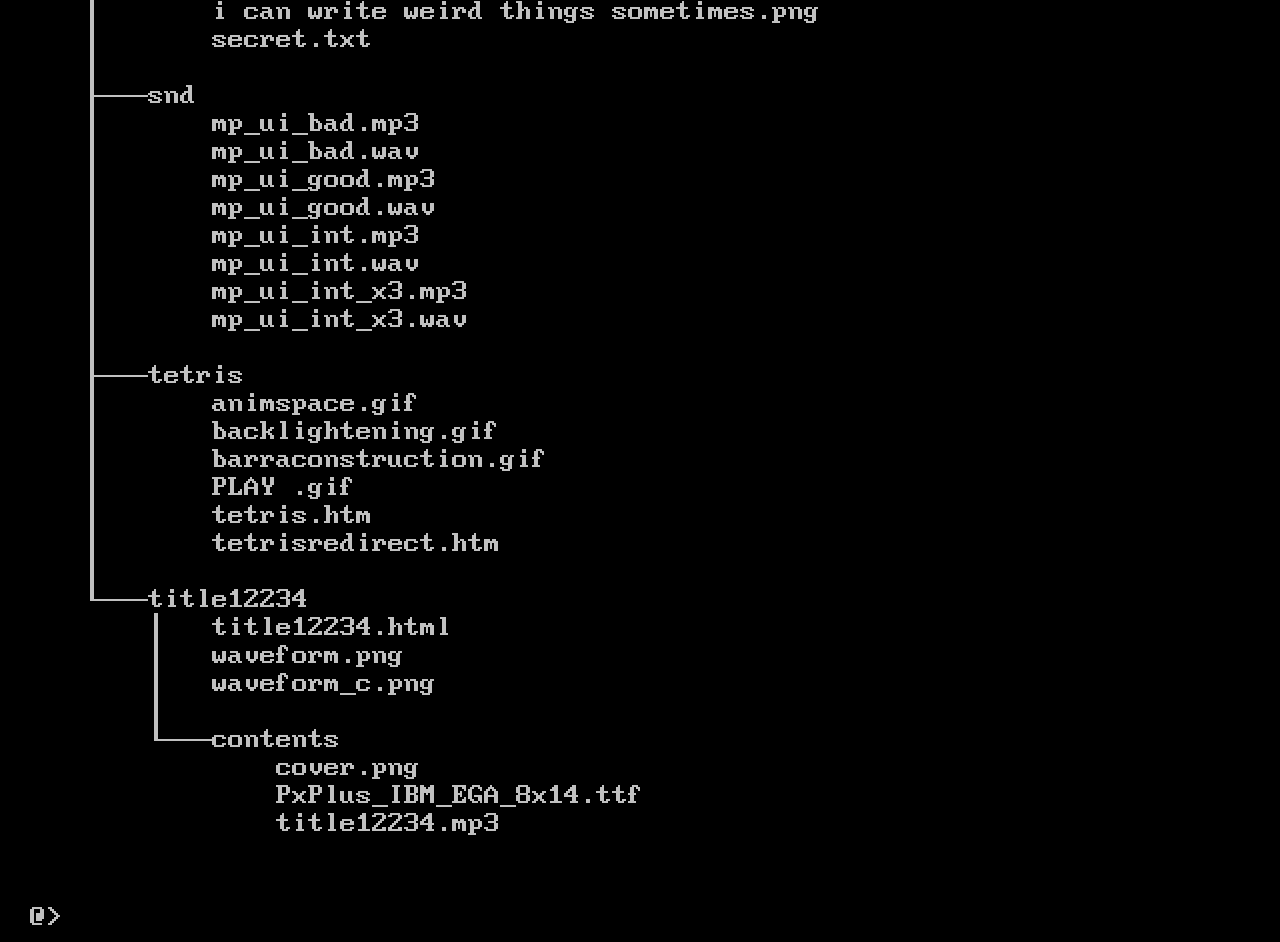
==== commit 76da5e60: "Update dir.html" ====
--- a/dir.html
+++ b/dir.html
@@ -43,379 +43,311 @@
 \_|  \__,_|_|\__,_|\___\___| 
 Mainframe interface // dir
                                             </span></div>
-
-<p style="font-size: 28px; font-family: IBM">
-<span style="color: #FF0000">NOT A REAL TIME DIRECTORY<br>
-snapshot of 20/apr/2024</span><br>
-Folder PATH listing for volume htdoc<br>
-Volume serial number is xxxx-xxxx<br>
-C:.<br>
-│   allofmylinks.htm<br>
-│   blogboard.htm<br>
-│   comments.htm<br>
-│   controlPanel.htm<br>
-│   descord.htm<br>
-│   dir.php<br>
-│   discordtest.htm<br>
-│   funstuff.htm<br>
-│   GOBACK.htm<br>
-│   IBM_EGA.TTF<br>
-│   IBM_EGA.woff<br>
-│   index.htm<br>
-│   index.html<br>
-│   me.htm<br>
-│   music.htm<br>
-│   mystuff.htm<br>
-│   nuh_uh.htm<br>
-│   really.htm<br>
-│   thingsido.htm<br>
-│   waiT_WHAT.htm<br>
-│   web.config<br>
-│   whyemail.htm<br>
-│   ___.htm<br>
-│<br>
-├───aspnet_client<br>
-│   └───system_web<br>
-│       ├───2_0_50727<br>
-│       └───4_0_30319<br>
-├───blog<br>
-│   │   .example.htm<br>
-│   │   13feb2024_22_40.htm<br>
-│   │   13jan2024_0_07.htm<br>
-│   │   13jan2024_19_46.htm<br>
-│   │   14mar2024_12_12.htm<br>
-│   │   15feb2024_19_24.htm<br>
-│   │   16feb2024_13_22.htm<br>
-│   │   20dec2023_9_01.htm<br>
-│   │   22dec2023_15_37.htm<br>
-│   │   22dec2023_17_01.htm<br>
-│   │   22dec2023_17_58.htm<br>
-│   │   24dec2023_20_38.htm<br>
-│   │   26dec2023_19_50.htm<br>
-│   │   27dec2023_19_39.htm<br>
-│   │   28dec2023_19_42.htm<br>
-│   │   28dec2023_8_55.htm<br>
-│   │   29jan2024_11_44.htm<br>
-│   │   2feb2024_20_54.htm<br>
-│   │   30dec2023_20_02.htm<br>
-│   │   5apr2024_21_53.htm<br>
-│   │   5apr2024_4_46.htm<br>
-│   │   6apr2024_5_38.htm<br>
-│   │   6jan2024_19_06.htm<br>
-│   │   favicon1.png<br>
-│   │<br>
-│   ├───blog_images<br>
-│   │   │   13feb2024_22_40.png<br>
-│   │   │   20dec2023_9_01.png<br>
-│   │   │   22dec2023_15_37.png<br>
-│   │   │   22dec2023_17_01.1.png<br>
-│   │   │   22dec2023_17_01.2.png<br>
-│   │   │   26dec2023_19_50.png<br>
-│   │   │   27dec2023_19_39.png<br>
-│   │   │   28dec2023_8_55.png<br>
-│   │   │   5apr2024_4_46.png<br>
-│   │   │   6apr2024_5_38.png<br>
-│   │   │   6jan2024_19_06.png<br>
-│   │   │<br>
-│   │   ├───13jan2024_19_46<br>
-│   │   │       12312312.png<br>
-│   │   │       2312132132131.png<br>
-│   │   │       321321213.png<br>
-│   │   │       IMG_5382.png<br>
-│   │   │<br>
-│   │   ├───16feb2024_13_22<br>
-│   │   │       doc549141755_674291430.jpg<br>
-│   │   │       doc549141755_674291432.jpg<br>
-│   │   │       doc549141755_674291434.jpg<br>
-│   │   │       doc549141755_674291435.jpg<br>
-│   │   │       doc549141755_674291436.jpg<br>
-│   │   │       doc549141755_674291438.jpg<br>
-│   │   │       doc549141755_674291439.jpg<br>
-│   │   │       doc549141755_674291442.jpg<br>
-│   │   │       doc549141755_674291444.jpg<br>
-│   │   │       doc549141755_674291446.jpg<br>
-│   │   │       doc549141755_674291448.jpg<br>
-│   │   │       doc549141755_674291452.jpg<br>
-│   │   │       doc549141755_674291455.jpg<br>
-│   │   │       doc549141755_674291456.jpg<br>
-│   │   │       doc549141755_674291458.jpg<br>
-│   │   │       doc549141755_674291459.jpg<br>
-│   │   │       doc549141755_674291461.jpg<br>
-│   │   │<br>
-│   │   ├───22dec2023_17_58<br>
-│   │   │       pt3.png<br>
-│   │   │       pt4.png<br>
-│   │   │       pt5.png<br>
-│   │   │       pt8.png<br>
-│   │   │<br>
-│   │   ├───24dec2023_20_38<br>
-│   │   │       24dec2023_20_381.png<br>
-│   │   │       24dec2023_20_382.png<br>
-│   │   │<br>
-│   │   ├───28dec2023_19_42<br>
-│   │   │       28-12-2023 193409 (1).png<br>
-│   │   │       28-12-2023 193409 (2).png<br>
-│   │   │       28-12-2023 193409 (3).png<br>
-│   │   │       28-12-2023 193409 (4).png<br>
-│   │   │<br>
-│   │   ├───29jan2024_11_44<br>
-│   │   │       IMG_5422-2.png<br>
-│   │   │       IMG_5425.png<br>
-│   │   │       IMG_5437-Export to DNG-2.png<br>
-│   │   │       IMG_5444.png<br>
-│   │   │<br>
-│   │   ├───30dec2023_20_02<br>
-│   │   │       1.png<br>
-│   │   │       2.png<br>
-│   │   │       3.png<br>
-│   │   │       4.png<br>
-│   │   │       6 (1).png<br>
-│   │   │       6 (2).png<br>
-│   │   │       7.png<br>
-│   │   │       8.png<br>
-│   │   │<br>
-│   │   └───img<br>
-│   │           favicon1.png<br>
-│   │           icon1.gif<br>
-│   │           icon2.gif<br>
-│   │<br>
-│   └───images<br>
-│           favicon1.png<br>
-│           icon1.gif<br>
-│           icon2.gif<br>
-│<br>
-├───ErrorPages<br>
-│       401.htm<br>
-│       403.htm<br>
-│       404.htm<br>
-│       405.htm<br>
-│       406.htm<br>
-│       412.htm<br>
-│       431.htm<br>
-│       500.htm<br>
-│       501.htm<br>
-│       502.htm<br>
-│<br>
-├───files<br>
-│   │   98theme.zip<br>
-│   │   compstui_1_64016.ico<br>
-│   │   compstui_1_64017.ico<br>
-│   │   compstui_1_64047.ico<br>
-│   │   compstui_1_64048.ico<br>
-│   │   palaceGIF.gif<br>
-│   │   web.config<br>
-│   │<br>
-│   └───palacegifframes<br>
-│           gif1.png<br>
-│           gif2.png<br>
-│           gif22.png<br>
-│           gif3.png<br>
-│           gif4.png<br>
-│           gif5.png<br>
-│<br>
-├───galery<br>
-│   │   galery.htm<br>
-│   │   galery2.htm<br>
-│   │   galery3.htm<br>
-│   │   galery4.htm<br>
-│   │   galery5.htm<br>
-│   │   galery6.htm<br>
-│   │<br>
-│   └───images<br>
-│       │   0033069530_100.png<br>
-│       │   0tetris.gif<br>
-│       │   331c0b73fd7d23ee.png<br>
-│       │   5a8bisvupm581.gif<br>
-│       │   ahafurry.gif<br>
-│       │   animspace.gif<br>
-│       │   aseflag.gif<br>
-│       │   backlightening.gif<br>
-│       │   barraconstruction.gif<br>
-│       │   bar_gay_rainbow-small_flashing.gif<br>
-│       │   breaklink.gif<br>
-│       │   candle.gif<br>
-│       │   canon5G.png<br>
-│       │   coding.gif<br>
-│       │   comments_try_3.gif<br>
-│       │   construc_button.gif<br>
-│       │   discord.gif<br>
-│       │   explosion.gif<br>
-│       │   favicon.ico<br>
-│       │   favicon.png<br>
-│       │   favicon1.png<br>
-│       │   faviconCon.png<br>
-│       │   flashythingy.gif<br>
-│       │   forumsbutton.gif<br>
-│       │   gayflag.gif<br>
-│       │   glitchart.png<br>
-│       │   glitchart1.png<br>
-│       │   guitar3.gif<br>
-│       │   kstr-kochstrasse.gif<br>
-│       │   liminality.gif<br>
-│       │   lisa_bez_lisy(raskaras).png<br>
-│       │   mailhere.gif<br>
-│       │   minecraft.gif<br>
-│       │   mirajspalace.gif<br>
-│       │   mirajspalace.png<br>
-│       │   MIRAJ_BANNER.png<br>
-│       │   Miraj_s_Palace_Main_Page.png<br>
-│       │   Miraj_s_Palace_Main_PageINVERT.png<br>
-│       │   music.gif<br>
-│       │   musica4.gif<br>
-│       │   musicbutton.gif<br>
-│       │   newG.png<br>
-│       │   next89.gif<br>
-│       │   oldG.png<br>
-│       │   palaceGIF.gif<br>
-│       │   partycake.gif<br>
-│       │   pentagram.gif<br>
-│       │   rainbowbigstarani.gif<br>
-│       │   randomlittleskrimblo.png<br>
-│       │   RjvjAtMEDyU.jpg<br>
-│       │   Sirena.gif<br>
-│       │   SPACEWAVE.gif<br>
-│       │   tetriscool.gif<br>
-│       │   things_i_dofin.gif<br>
-│       │   WoodPlanks.jpg<br>
-│       │   yourad.gif<br>
-│       │<br>
-│       ├───98<br>
-│       │       cdplayer_1_201.gif<br>
-│       │       gpedit_1_1.gif<br>
-│       │       iexpress_1_2201.gif<br>
-│       │       phoneANIMgicx.gif<br>
-│       │       progman_1_123.gif<br>
-│       │       progman_1_129.gif<br>
-│       │       setupapi_1_105.gif<br>
-│       │       smtp_smtpsnap_9032.gif<br>
-│       │<br>
-│       ├───glitchart<br>
-│       │       1.jpg<br>
-│       │       12312222223123.png<br>
-│       │       123122223.png<br>
-│       │       1233g.png<br>
-│       │       2.jpg<br>
-│       │       2023-05-08_00_44_48-ec90yd36F-transformed.jpeg<br>
-│       │       3.jpg<br>
-│       │       4.jpg<br>
-│       │       5.png<br>
-│       │       9g2gg.png<br>
-│       │       asdsasddf.png<br>
-│       │       hubglitvhtower-g0hCuuW5G-transformed.jpeg<br>
-│       │       IMG_36219.png<br>
-│       │       IMG_3630 - Copy.JPG<br>
-│       │       IMG_3630.png<br>
-│       │       P20824-122127_1.jpg<br>
-│       │<br>
-│       └───stuffs<br>
-│               acab.gif<br>
-│               anarchynow.gif<br>
-│               madewithtwopaws.gif<br>
-│               nowebp.gif<br>
-│<br>
-├───images<br>
-│   │   0033069530_100.png<br>
-│   │   0tetris.gif<br>
-│   │   331c0b73fd7d23ee.png<br>
-│   │   5a8bisvupm581.gif<br>
-│   │   ahafurry.gif<br>
-│   │   animspace.gif<br>
-│   │   aseflag.gif<br>
-│   │   backlightening.gif<br>
-│   │   barraconstruction.gif<br>
-│   │   bar_gay_rainbow-small_flashing.gif<br>
-│   │   breaklink.gif<br>
-│   │   candle.gif<br>
-│   │   canon5G.png<br>
-│   │   coding.gif<br>
-│   │   comments_try_3.gif<br>
-│   │   construc_button.gif<br>
-│   │   discord.gif<br>
-│   │   explosion.gif<br>
-│   │   favicon.ico<br>
-│   │   favicon.png<br>
-│   │   favicon1.png<br>
-│   │   faviconCon.png<br>
-│   │   flashythingy.gif<br>
-│   │   forumsbutton.gif<br>
-│   │   gayflag.gif<br>
-│   │   glitchart.png<br>
-│   │   glitchart1.png<br>
-│   │   guitar3.gif<br>
-│   │   kstr-kochstrasse.gif<br>
-│   │   liminality.gif<br>
-│   │   lisa_bez_lisy(raskaras).png<br>
-│   │   mailhere.gif<br>
-│   │   MAINFRAMEBUTTON.gif<br>
-│   │   minecraft.gif<br>
-│   │   MIRAJ.gif<br>
-│   │   mirajspalace.gif<br>
-│   │   mirajspalace.png<br>
-│   │   mirajspalaceEMBED.png<br>
-│   │   MIRAJ_BANNER.png<br>
-│   │   Miraj_s_Palace_Main_Page.png<br>
-│   │   Miraj_s_Palace_Main_PageINVERT.png<br>
-│   │   music.gif<br>
-│   │   musica4.gif<br>
-│   │   musicbutton.gif<br>
-│   │   newG.png<br>
-│   │   next89.gif<br>
-│   │   oldG.png<br>
-│   │   palaceGIF.gif<br>
-│   │   partycake.gif<br>
-│   │   pentagram.gif<br>
-│   │   rainbowbigstarani.gif<br>
-│   │   randomlittleskrimblo.png<br>
-│   │   RjvjAtMEDyU.jpg<br>
-│   │   Sirena.gif<br>
-│   │   SPACEWAVE.gif<br>
-│   │   tetriscool.gif<br>
-│   │   things_i_dofin.gif<br>
-│   │   WoodPlanks.jpg<br>
-│   │   yourad.gif<br>
-│   │<br>
-│   ├───98<br>
-│   │       cdplayer_1_201.gif<br>
-│   │       gpedit_1_1.gif<br>
-│   │       iexpress_1_2201.gif<br>
-│   │       phoneANIMgicx.gif<br>
-│   │       progman_1_123.gif<br>
-│   │       progman_1_129.gif<br>
-│   │       setupapi_1_105.gif<br>
-│   │       smtp_smtpsnap_9032.gif<br>
-│   │<br>
-│   └───stuffs<br>
-│           acab.gif<br>
-│           anarchynow.gif<br>
-│           madewithtwopaws.gif<br>
-│           nowebp.gif<br>
-│<br>
-├───mainframe<br>
-│   │   IBM_EGA.TTF<br>
-│   │   IBM_EGA.woff<br>
-│   │   index.htm<br>
-│   │<br>
-│   └───public<br>
-│           dir.html<br>
-│           dir.js<br>
-│           dir.php<br>
-│           IBM_EGA.woff<br>
-│           index.html<br>
-│           main.js<br>
-│           style.css<br>
-│<br>
-└───tetris<br>
-        animspace.gif<br>
-        backlightening.gif<br>
-        barraconstruction.gif<br>
-        PLAY .gif<br>
-        tetris.htm<br>
-        tetrisredirect.htm<br>
-</p>
-    <!-- Where the content will be displayed -->
+<pre style="font-size: 28px; font-family: IBM">
+<span style="color: #FF0000">NOT A REAL TIME DIRECTORY
+snapshot of 2/jun/2026</span>
+Folder PATH listing for volume htdoc
+Volume serial number is xxxx-xxxx
+C:.
+├───mainframe
+│   │   database.js
+│   │   dir.html
+│   │   dir.js
+│   │   favicon.png
+│   │   hexConv.js
+│   │   IBM_EGA.woff
+│   │   index.html
+│   │   main.js
+│   │   style.css
+│   │
+│   └───sound
+│           burnout demo.flac
+│           pc_att_demo.flac
+│           project_5_demo.mp3
+│           system_startup.mp3
+│
+└───mirajspalace-main
+    │   404.html
+    │   404.md
+    │   allofmylinks.htm
+    │   blogboard.htm
+    │   CNAME
+    │   comments.htm
+    │   controlPanel.htm
+    │   descord.htm
+    │   discordtest.htm
+    │   draggable.css
+    │   draggable.js
+    │   draggablenot.css
+    │   funstuff.htm
+    │   gdlinkconverter.htm
+    │   GOBACK.htm
+    │   IBM_EGA.TTF
+    │   IBM_EGA.woff
+    │   index.htm
+    │   indexold.htm
+    │   me.htm
+    │   mold.js
+    │   music.htm
+    │   mystuff.htm
+    │   notindex.html
+    │   nuh_uh.htm
+    │   openWindow.js
+    │   Px437_DOS-V_re_JPN12.ttf
+    │   Px437_EagleSpCGA_Alt2.ttf
+    │   Px437_IBM_Conv.ttf
+    │   Px437_IBM_XGA-AI_12x20.ttf
+    │   Px437_Sharp_PC3K.ttf
+    │   PxPlus_HP_100LX_16x12.ttf
+    │   really.htm
+    │   tenorRandomGifs.js
+    │   test.html
+    │   text.htm
+    │   thingsido.htm
+    │   waiT_WHAT.htm
+    │   web.config
+    │   whyemail.htm
+    │   ___.htm
+    │
+    ├───blog
+    │   │   !example.htm
+    │   │   10oct2024_19_36.htm
+    │   │   11apr_2025_17_27.htm
+    │   │   11oct2025_3_41.htm
+    │   │   12aug2024_1_50.htm
+    │   │   13feb2024_22_40.htm
+    │   │   13jan2024_0_07.htm
+    │   │   13jan2024_19_46.htm
+    │   │   14mar2024_12_12.htm
+    │   │   14oct2024_16_36.htm
+    │   │   14sep2025_17_00.htm
+    │   │   15feb2024_19_24.htm
+    │   │   15oct2025_1_58.htm
+    │   │   16feb2024_13_22.htm
+    │   │   17aug2024_1_27.htm
+    │   │   17aug2024_1_38.htm
+    │   │   19nov2024_16_19.htm
+    │   │   19sep2024_17_58.htm
+    │   │   20dec2023_9_01.htm
+    │   │   20oct2024_15_34.htm
+    │   │   20sep2025_16_53.htm
+    │   │   21sep2024_23_45.htm
+    │   │   22apr2024_11_56.htm
+    │   │   22dec2023_15_37.htm
+    │   │   22dec2023_17_01.htm
+    │   │   22dec2023_17_58.htm
+    │   │   24dec2023_20_38.htm
+    │   │   24oct2024_19_59.htm
+    │   │   26dec2023_19_50.htm
+    │   │   27dec2023_19_39.htm
+    │   │   28dec2023_19_42.htm
+    │   │   28dec2023_8_55.htm
+    │   │   29jan2024_11_44.htm
+    │   │   29may2025_3_29.htm
+    │   │   2feb2024_20_54.htm
+    │   │   2oct2024_2_10.htm
+    │   │   30dec2023_20_02.htm
+    │   │   4sep2025_18_02.htm
+    │   │   5apr2024_21_53.htm
+    │   │   5apr2024_4_46.htm
+    │   │   6apr2024_5_38.htm
+    │   │   6jan2024_19_06.htm
+    │   │   8sep2025_18_37.htm
+    │   │   favicon1.png
+    │   │   test.htm
+    │   │
+    │   ├───blog_images
+    │   │   └───img
+    │   │           favicon1.png
+    │   │           icon1.gif
+    │   │           icon2.gif
+    │   │
+    │   └───images
+    │           favicon1.png
+    │           icon1.gif
+    │           icon2.gif
+    │
+    ├───circuitbreaker
+    │   │   draggable.css
+    │   │   draggable.js
+    │   │   favicon.png
+    │   │   guitar_small.png
+    │   │   guitar_small_demo.png
+    │   │   hiddable.js
+    │   │   index.htm
+    │   │   main.css
+    │   │   P1050300.png
+    │   │   P1050305.png
+    │   │   P1050306.png
+    │   │   Px437_DOS-V_re_JPN12.ttf
+    │   │   Px437_Sharp_PC3K.ttf
+    │   │
+    │   └───snd
+    │           mp_ui_bad.wav
+    │           mp_ui_good.wav
+    │           mp_ui_int.wav
+    │           mp_ui_int_x3.wav
+    │
+    ├───ErrorPages
+    │       401.htm
+    │       403.htm
+    │       404.html
+    │       405.htm
+    │       406.htm
+    │       412.htm
+    │       431.htm
+    │       500.htm
+    │       501.htm
+    │       502.htm
+    │
+    ├───gallery
+    │       gallery1.htm
+    │
+    ├───images
+    │   │   0033069530_100.png
+    │   │   0tetris.gif
+    │   │   2024034319.png
+    │   │   20ZBOOKS24022619.png
+    │   │   331c0b73fd7d23ee.png
+    │   │   5a8bisvupm581.gif
+    │   │   ahafurry.gif
+    │   │   animspace.gif
+    │   │   aseflag.gif
+    │   │   backlightening.gif
+    │   │   barraconstruction.gif
+    │   │   bar_gay_rainbow-small_flashing.gif
+    │   │   breaklink.gif
+    │   │   candle.gif
+    │   │   canon5G.png
+    │   │   coding.gif
+    │   │   comctl32_1_20482.png
+    │   │   comments_try_3.gif
+    │   │   construc_button.gif
+    │   │   crossButton.png
+    │   │   discord.gif
+    │   │   dsfolder_125.png
+    │   │   explode.gif
+    │   │   explosion.gif
+    │   │   favicon.ico
+    │   │   favicon.png
+    │   │   favicon1.png
+    │   │   faviconCon.png
+    │   │   fixLayButton.png
+    │   │   flashythingy.gif
+    │   │   forumsbutton.gif
+    │   │   gayflag.gif
+    │   │   glitchart.png
+    │   │   glitchart1.png
+    │   │   guitar3.gif
+    │   │   hat_static.png
+    │   │   kstr-kochstrasse.gif
+    │   │   liminality.gif
+    │   │   lisa_bez_lisy(raskaras).png
+    │   │   mailhere.gif
+    │   │   MAINFRAMEBUTTON.gif
+    │   │   minecraft.gif
+    │   │   MIRAJ.gif
+    │   │   mirajspalace 2.gif
+    │   │   mirajspalace.gif
+    │   │   mirajspalace.png
+    │   │   mirajspalaceEMBED.png
+    │   │   MIRAJ_BANNER.png
+    │   │   Miraj_s_Palace_Main_Page.png
+    │   │   Miraj_s_Palace_Main_PageINVERT.png
+    │   │   music.gif
+    │   │   musica4.gif
+    │   │   musicbutton.gif
+    │   │   newG.png
+    │   │   next89.gif
+    │   │   oldG.png
+    │   │   oldLayButton.png
+    │   │   palaceGIF.gif
+    │   │   partycake.gif
+    │   │   pentagram.gif
+    │   │   rainbowbigstarani.gif
+    │   │   randomlittleskrimblo.png
+    │   │   RjvjAtMEDyU.jpg
+    │   │   Sirena.gif
+    │   │   SPACEWAVE.gif
+    │   │   tetriscool.gif
+    │   │   TGLogo_old.png
+    │   │   things_i_dofin.gif
+    │   │   vines1long.png
+    │   │   vines2short.png
+    │   │   vines2tiny.png
+    │   │   vines2tinyLEAF.png
+    │   │   vines2tinyOVERLAY.png
+    │   │   wateringCan.png
+    │   │   wateringCanSMALL.png
+    │   │   wateringCanSMALLdragged.png
+    │   │   WoodPlanks.jpg
+    │   │   yourad.gif
+    │   │
+    │   ├───98
+    │   │       cdfview_8193.png
+    │   │       cdplayer_1_201.gif
+    │   │       gpedit_1_1.gif
+    │   │       iexpress_1_2201.gif
+    │   │       ImageHandler-17.png
+    │   │       paper_bad_replace_tree.png
+    │   │       phoneANIMgicx.gif
+    │   │       progman_1_123.gif
+    │   │       progman_1_129.gif
+    │   │       setupapi_1_105.gif
+    │   │       smtp_smtpsnap_9032.gif
+    │   │
+    │   ├───my gifs
+    │   │       poket_cam.gif
+    │   │       speaker_gif_model.gif
+    │   │
+    │   ├───othervines
+    │   │       vines1long.png
+    │   │       vines2short.png
+    │   │       vinesblogy.png
+    │   │       vinesPlaceholder.png
+    │   │
+    │   └───stuffs
+    │           acab.gif
+    │           anarchynow.gif
+    │           madewithtwopaws.gif
+    │           nowebp.gif
+    │
+    ├───secret
+    │       i can write weird things sometimes.png
+    │       secret.txt
+    │
+    ├───snd
+    │       mp_ui_bad.mp3
+    │       mp_ui_bad.wav
+    │       mp_ui_good.mp3
+    │       mp_ui_good.wav
+    │       mp_ui_int.mp3
+    │       mp_ui_int.wav
+    │       mp_ui_int_x3.mp3
+    │       mp_ui_int_x3.wav
+    │
+    ├───tetris
+    │       animspace.gif
+    │       backlightening.gif
+    │       barraconstruction.gif
+    │       PLAY .gif
+    │       tetris.htm
+    │       tetrisredirect.htm
+    │
+    └───title12234
+        │   title12234.html
+        │   waveform.png
+        │   waveform_c.png
+        │
+        └───contents
+                cover.png
+                PxPlus_IBM_EGA_8x14.ttf
+                title12234.mp3
+
+
+</pre>
     <div style="font-size: 28px; font-family: IBM" class="content"></div>
 
-    <!-- The input -->
     <div id="txt">
       <p style="font-size: 28px; font-family: IBM"class="path">@> </p>
 
@@ -427,4 +359,4 @@
 
     <script src="dir.js"></script>
 </body>
-</html>+</html>
